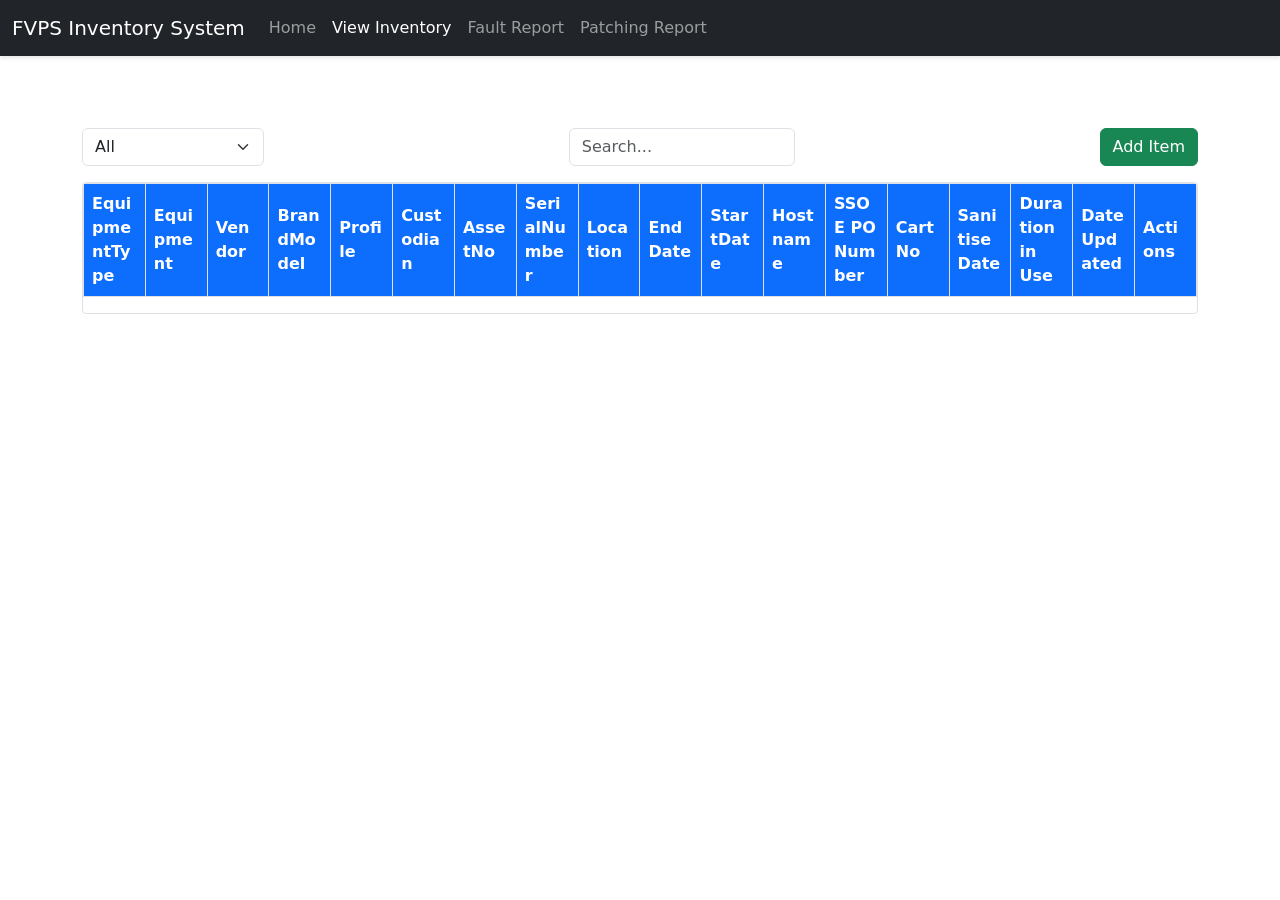
==== view-inventory/index.html @ fd423e19 "Update index.html" ====
<!DOCTYPE html>
<html lang="en" data-category="Inventory">
<head>
  <meta charset="UTF-8" />
  <meta name="viewport" content="width=device-width, initial-scale=1" />
  <title>FVPS Inventory System - View Inventory</title>
  <link href="../styles.css" rel="stylesheet" />
  <link href="https://cdn.jsdelivr.net/npm/bootstrap@5.3.0/dist/css/bootstrap.min.css" rel="stylesheet" />
</head>
<body>
  <!-- Navbar -->
  <nav class="navbar navbar-expand-lg navbar-dark bg-dark fixed-top">
    <div class="container-fluid">
      <a class="navbar-brand" href="../index.html">FVPS Inventory System</a>
      <button
        class="navbar-toggler"
        type="button"
        data-bs-toggle="collapse"
        data-bs-target="#nav"
        aria-controls="nav"
        aria-expanded="false"
        aria-label="Toggle navigation"
      >
        <span class="navbar-toggler-icon"></span>
      </button>
      <div class="collapse navbar-collapse" id="nav">
        <ul class="navbar-nav me-auto mb-2 mb-lg-0">
          <li class="nav-item"><a class="nav-link" href="../index.html">Home</a></li>
          <li class="nav-item"><a class="nav-link active" href="index.html">View Inventory</a></li>
          <li class="nav-item"><a class="nav-link" href="../fault-report.html">Fault Report</a></li>
          <li class="nav-item"><a class="nav-link" href="../patching/patching-report.html">Patching Report</a></li>
        </ul>
      </div>
    </div>
  </nav>

  <!-- Main content -->
  <main class="container mt-5 pt-4">
    <div class="d-flex justify-content-between align-items-center mb-3 flex-wrap gap-2">
      <select id="filter-equipmenttype" class="form-select w-auto">
        <option value="all" selected>All</option>
        <option>SSOE</option>
        <option>Projector</option>
        <option>TV</option>
        <option>Visualiser</option>
        <option>Projector Screen</option>
      </select>

      <input type="text" id="search-inventory" class="form-control w-auto" placeholder="Search..." />

      <button id="add-item-btn" class="btn btn-success">Add Item</button>
    </div>

    <div class="table-responsive">
      <table id="inventory-table" class="table table-bordered table-striped inventory-table">
        <thead>
          <tr>
            <th>EquipmentType</th>
            <th>Equipment</th>
            <th>Vendor</th>
            <th>BrandModel</th>
            <th>Profile</th>
            <th>Custodian</th>
            <th>AssetNo</th>
            <th>SerialNumber</th>
            <th>Location</th>
            <th>EndDate</th>
            <th>StartDate</th>
            <th>Hostname</th>
            <th>SSOE PO Number</th>
            <th>Cart No</th>
            <th>SanitiseDate</th>
            <th>Duration in Use</th>
            <th>Date Updated</th>
            <th>Actions</th>
          </tr>
        </thead>
        <tbody></tbody>
      </table>
    </div>
  </main>

  <!-- Add Item Modal -->
  <div class="modal fade" id="addItemModal" tabindex="-1" aria-labelledby="addItemModalLabel" aria-hidden="true">
    <div class="modal-dialog modal-lg">
      <div class="modal-content">
        <form id="add-item-form" novalidate>
          <div class="modal-header bg-primary text-white">
            <h5 class="modal-title" id="addItemModalLabel">Add Inventory Item</h5>
            <button type="button" class="btn-close btn-close-white" data-bs-dismiss="modal" aria-label="Close"></button>
          </div>
          <div class="modal-body">
            <div class="row g-3">
              <div class="col-md-6">
                <label for="newEquipmentType" class="form-label">Equipment Type</label>
                <select id="newEquipmentType" name="EquipmentType" class="form-select" required>
                  <option value="">Select Equipment Type</option>
                  <option>SSOE</option>
                  <option>Projector</option>
                  <option>TV</option>
                  <option>Visualiser</option>
                  <option>Projector Screen</option>
                </select>
              </div>
              <div class="col-md-6">
                <label for="newEquipment" class="form-label">Equipment</label>
                <select id="newEquipment" name="Equipment" class="form-select" required>
                  <option value="">Select Equipment</option>
                  <option>Desktop</option>
                  <option>Laptop</option>
                  <option>iPad</option>
                  <option>Mobile Cart</option>
                </select>
              </div>
              <div class="col-md-6"><label for="newVendor" class="form-label">Vendor</label><input type="text" id="newVendor" name="Vendor" class="form-control" /></div>
              <div class="col-md-6"><label for="newBrandModel" class="form-label">BrandModel</label><input type="text" id="newBrandModel" name="BrandModel" class="form-control" /></div>
              <div class="col-md-6"><label for="newProfile" class="form-label">Profile</label><input type="text" id="newProfile" name="Profile" class="form-control" /></div>
              <div class="col-md-6"><label for="newCustodian" class="form-label">Custodian</label><input type="text" id="newCustodian" name="Custodian" class="form-control" /></div>
              <div class="col-md-6"><label for="newAssetNo" class="form-label">AssetNo</label><input type="text" id="newAssetNo" name="AssetNo" class="form-control" required /></div>
              <div class="col-md-6"><label for="newSerialNumber" class="form-label">SerialNumber</label><input type="text" id="newSerialNumber" name="SerialNumber" class="form-control" /></div>
              <div class="col-md-6"><label for="newLocation" class="form-label">Location</label><input type="text" id="newLocation" name="Location" class="form-control" /></div>
              <div class="col-md-6"><label for="newEndDate" class="form-label">EndDate</label><input type="date" id="newEndDate" name="EndDate" class="form-control" /></div>
              <div class="col-md-6"><label for="newStartDate" class="form-label">StartDate</label><input type="date" id="newStartDate" name="StartDate" class="form-control" /></div>
              <div class="col-md-6"><label for="newHostname" class="form-label">Hostname</label><input type="text" id="newHostname" name="Hostname" class="form-control" /></div>
              <div class="col-md-6"><label for="newSSOEPO" class="form-label">SSOE PO Number</label><input type="text" id="newSSOEPO" name="SSOE PO Number" class="form-control" /></div>
              <div class="col-md-6"><label for="newCartNo" class="form-label">Cart No</label><input type="text" id="newCartNo" name="Cart No" class="form-control" /></div>
              <div class="col-md-6"><label for="newSanitiseDate" class="form-label">SanitiseDate</label><input type="date" id="newSanitiseDate" name="SanitiseDate" class="form-control" /></div>
            </div>
          </div>
          <div class="modal-footer">
            <button type="submit" class="btn btn-primary">Add Item</button>
            <button type="button" class="btn btn-secondary" data-bs-dismiss="modal">Cancel</button>
          </div>
        </form>
      </div>
    </div>
  </div>

  <script src="https://cdn.jsdelivr.net/npm/bootstrap@5.3.0/dist/js/bootstrap.bundle.min.js"></script>
  <script src="inventory.js"></script>
</body>
</html>
---- styles.css ----
/* General Body & Font */
body {
  font-family: -apple-system, BlinkMacSystemFont, "Segoe UI", Roboto, "Helvetica Neue", Arial, sans-serif;
  background-color: #f8f9fa;
  color: #212529;
  padding-top: 56px; /* space for fixed navbar */
  margin: 0;
}

/* Navbar */
.navbar {
  box-shadow: 0 2px 4px rgba(0,0,0,0.1);
}

/* Container */
.container {
  max-width: 1200px;
  margin: 0 auto;
  padding-left: 15px;
  padding-right: 15px;
}

/* Filter/Search/Add container */
.d-flex.justify-content-between.align-items-center {
  flex-wrap: wrap;
  gap: 1rem;
}

/* Table styles */
.inventory-table {
  width: 100%;
  border-collapse: collapse;
  table-layout: fixed;
}

.inventory-table th, .inventory-table td {
  padding: 0.5rem 0.75rem;
  text-align: left;
  vertical-align: middle;
  border: 1px solid #dee2e6;
  word-wrap: break-word;
}

.inventory-table thead th {
  background-color: #0d6efd; /* Bootstrap primary blue */
  color: white;
  position: sticky;
  top: 0;
  z-index: 2;
}

.inventory-table tbody tr:nth-child(even) {
  background-color: #f9f9f9;
}

.inventory-table tbody tr:hover {
  background-color: #e9ecef;
}

/* Inputs & selects inside table */
.inventory-table input.form-control-sm,
.inventory-table select.form-select-sm {
  font-size: 0.8rem;
  padding: 0.2rem 0.4rem;
  height: 30px;
  margin: 0;
  border-radius: 0.25rem;
}

/* Buttons */
.btn-sm {
  font-size: 0.75rem;
  padding: 0.25rem 0.5rem;
}

.btn-primary {
  background-color: #0d6efd;
  border-color: #0d6efd;
}

.btn-primary:hover, .btn-primary:focus {
  background-color: #0b5ed7;
  border-color: #0a58ca;
}

.btn-danger {
  background-color: #dc3545;
  border-color: #dc3545;
}

.btn-danger:hover, .btn-danger:focus {
  background-color: #bb2d3b;
  border-color: #b02a37;
}

/* Responsive table container */
.table-responsive {
  max-height: 70vh;
  overflow-y: auto;
  border: 1px solid #dee2e6;
  border-radius: 0.25rem;
  background: white;
}

/* Responsive adjustments */
@media (max-width: 768px) {
  .d-flex.justify-content-between.align-items-center {
    flex-direction: column;
    align-items: stretch;
  }

  #search-inventory {
    width: 100% !important;
  }

  #filter-equipmenttype {
    width: 100% !important;
  }
}
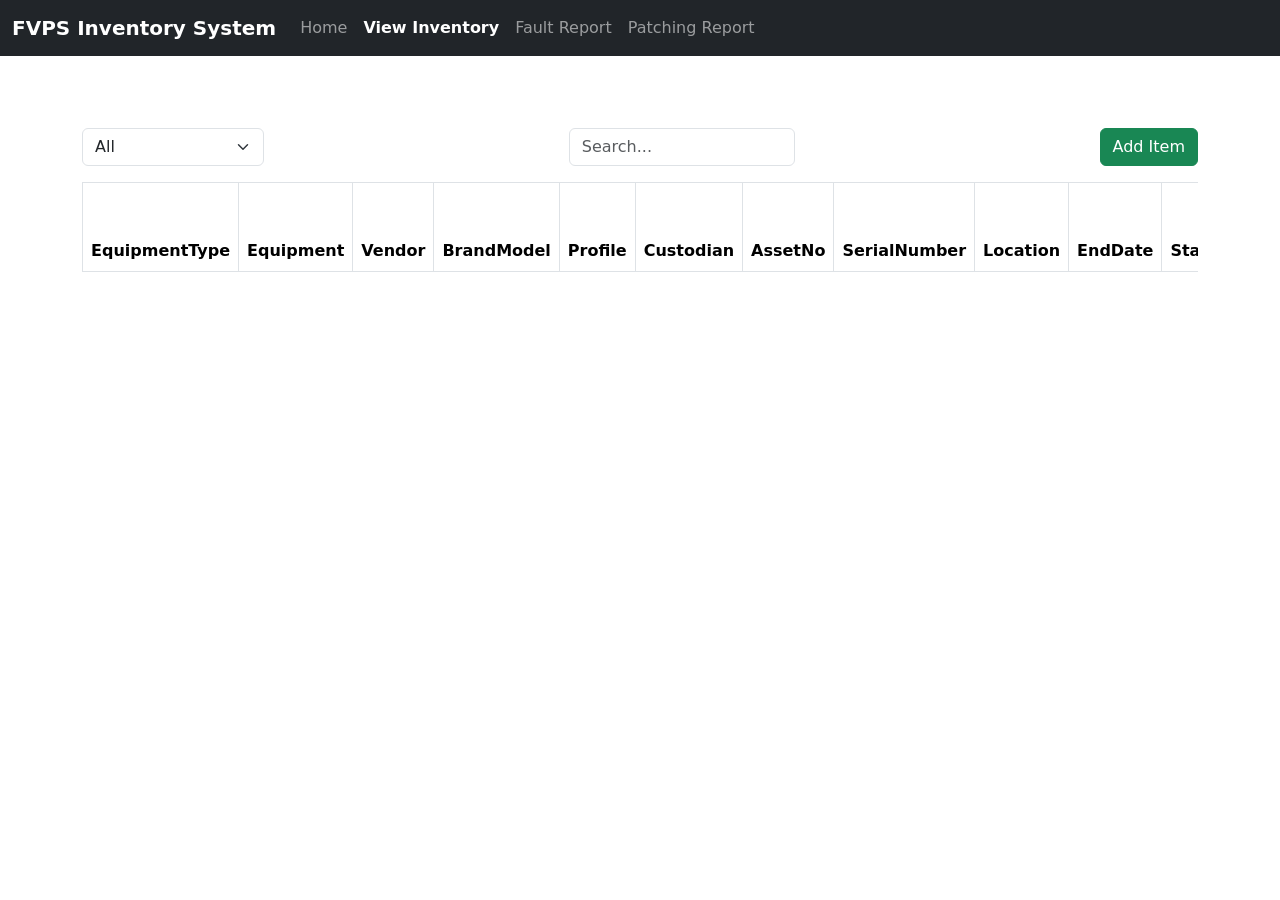
==== commit 274a87ca: "Update index.html" ====
--- a/view-inventory/index.html
+++ b/view-inventory/index.html
@@ -5,7 +5,10 @@
   <meta name="viewport" content="width=device-width, initial-scale=1" />
   <title>FVPS Inventory System - View Inventory</title>
   <link href="../styles.css" rel="stylesheet" />
-  <link href="https://cdn.jsdelivr.net/npm/bootstrap@5.3.0/dist/css/bootstrap.min.css" rel="stylesheet" />
+  <link
+    href="https://cdn.jsdelivr.net/npm/bootstrap@5.3.0/dist/css/bootstrap.min.css"
+    rel="stylesheet"
+  />
 </head>
 <body>
   <!-- Navbar -->
@@ -25,16 +28,23 @@
       </button>
       <div class="collapse navbar-collapse" id="nav">
         <ul class="navbar-nav me-auto mb-2 mb-lg-0">
-          <li class="nav-item"><a class="nav-link" href="../index.html">Home</a></li>
-          <li class="nav-item"><a class="nav-link active" href="index.html">View Inventory</a></li>
-          <li class="nav-item"><a class="nav-link" href="../fault-report.html">Fault Report</a></li>
-          <li class="nav-item"><a class="nav-link" href="../patching/patching-report.html">Patching Report</a></li>
+          <li class="nav-item">
+            <a class="nav-link" href="../index.html">Home</a>
+          </li>
+          <li class="nav-item">
+            <a class="nav-link active" href="index.html">View Inventory</a>
+          </li>
+          <li class="nav-item">
+            <a class="nav-link" href="../fault-report.html">Fault Report</a>
+          </li>
+          <li class="nav-item">
+            <a class="nav-link" href="../patching/patching-report.html">Patching Report</a>
+          </li>
         </ul>
       </div>
     </div>
   </nav>
 
-  <!-- Main content -->
   <main class="container mt-5 pt-4">
     <div class="d-flex justify-content-between align-items-center mb-3 flex-wrap gap-2">
       <select id="filter-equipmenttype" class="form-select w-auto">
@@ -46,13 +56,23 @@
         <option>Projector Screen</option>
       </select>
 
-      <input type="text" id="search-inventory" class="form-control w-auto" placeholder="Search..." />
-
-      <button id="add-item-btn" class="btn btn-success">Add Item</button>
+      <input
+        type="text"
+        id="search-inventory"
+        class="form-control w-auto"
+        placeholder="Search..."
+      />
+
+      <button id="add-item-btn" class="btn btn-success" data-bs-toggle="modal" data-bs-target="#addItemModal">
+        Add Item
+      </button>
     </div>
 
     <div class="table-responsive">
-      <table id="inventory-table" class="table table-bordered table-striped inventory-table">
+      <table
+        id="inventory-table"
+        class="table table-bordered table-striped inventory-table"
+      >
         <thead>
           <tr>
             <th>EquipmentType</th>
@@ -81,19 +101,30 @@
   </main>
 
   <!-- Add Item Modal -->
-  <div class="modal fade" id="addItemModal" tabindex="-1" aria-labelledby="addItemModalLabel" aria-hidden="true">
-    <div class="modal-dialog modal-lg">
+  <div
+    class="modal fade"
+    id="addItemModal"
+    tabindex="-1"
+    aria-labelledby="addItemModalLabel"
+    aria-hidden="true"
+  >
+    <div class="modal-dialog modal-lg modal-dialog-centered modal-dialog-scrollable">
       <div class="modal-content">
-        <form id="add-item-form" novalidate>
+        <form id="add-item-form">
           <div class="modal-header bg-primary text-white">
             <h5 class="modal-title" id="addItemModalLabel">Add Inventory Item</h5>
-            <button type="button" class="btn-close btn-close-white" data-bs-dismiss="modal" aria-label="Close"></button>
+            <button
+              type="button"
+              class="btn-close btn-close-white"
+              data-bs-dismiss="modal"
+              aria-label="Close"
+            ></button>
           </div>
           <div class="modal-body">
             <div class="row g-3">
               <div class="col-md-6">
-                <label for="newEquipmentType" class="form-label">Equipment Type</label>
-                <select id="newEquipmentType" name="EquipmentType" class="form-select" required>
+                <label for="add-EquipmentType" class="form-label">Equipment Type *</label>
+                <select id="add-EquipmentType" name="EquipmentType" class="form-select" required>
                   <option value="">Select Equipment Type</option>
                   <option>SSOE</option>
                   <option>Projector</option>
@@ -103,8 +134,8 @@
                 </select>
               </div>
               <div class="col-md-6">
-                <label for="newEquipment" class="form-label">Equipment</label>
-                <select id="newEquipment" name="Equipment" class="form-select" required>
+                <label for="add-Equipment" class="form-label">Equipment *</label>
+                <select id="add-Equipment" name="Equipment" class="form-select" required>
                   <option value="">Select Equipment</option>
                   <option>Desktop</option>
                   <option>Laptop</option>
@@ -112,24 +143,71 @@
                   <option>Mobile Cart</option>
                 </select>
               </div>
-              <div class="col-md-6"><label for="newVendor" class="form-label">Vendor</label><input type="text" id="newVendor" name="Vendor" class="form-control" /></div>
-              <div class="col-md-6"><label for="newBrandModel" class="form-label">BrandModel</label><input type="text" id="newBrandModel" name="BrandModel" class="form-control" /></div>
-              <div class="col-md-6"><label for="newProfile" class="form-label">Profile</label><input type="text" id="newProfile" name="Profile" class="form-control" /></div>
-              <div class="col-md-6"><label for="newCustodian" class="form-label">Custodian</label><input type="text" id="newCustodian" name="Custodian" class="form-control" /></div>
-              <div class="col-md-6"><label for="newAssetNo" class="form-label">AssetNo</label><input type="text" id="newAssetNo" name="AssetNo" class="form-control" required /></div>
-              <div class="col-md-6"><label for="newSerialNumber" class="form-label">SerialNumber</label><input type="text" id="newSerialNumber" name="SerialNumber" class="form-control" /></div>
-              <div class="col-md-6"><label for="newLocation" class="form-label">Location</label><input type="text" id="newLocation" name="Location" class="form-control" /></div>
-              <div class="col-md-6"><label for="newEndDate" class="form-label">EndDate</label><input type="date" id="newEndDate" name="EndDate" class="form-control" /></div>
-              <div class="col-md-6"><label for="newStartDate" class="form-label">StartDate</label><input type="date" id="newStartDate" name="StartDate" class="form-control" /></div>
-              <div class="col-md-6"><label for="newHostname" class="form-label">Hostname</label><input type="text" id="newHostname" name="Hostname" class="form-control" /></div>
-              <div class="col-md-6"><label for="newSSOEPO" class="form-label">SSOE PO Number</label><input type="text" id="newSSOEPO" name="SSOE PO Number" class="form-control" /></div>
-              <div class="col-md-6"><label for="newCartNo" class="form-label">Cart No</label><input type="text" id="newCartNo" name="Cart No" class="form-control" /></div>
-              <div class="col-md-6"><label for="newSanitiseDate" class="form-label">SanitiseDate</label><input type="date" id="newSanitiseDate" name="SanitiseDate" class="form-control" /></div>
+              <div class="col-md-6">
+                <label for="add-Vendor" class="form-label">Vendor</label>
+                <input type="text" id="add-Vendor" name="Vendor" class="form-control" />
+              </div>
+              <div class="col-md-6">
+                <label for="add-BrandModel" class="form-label">BrandModel</label>
+                <input type="text" id="add-BrandModel" name="BrandModel" class="form-control" />
+              </div>
+              <div class="col-md-6">
+                <label for="add-Profile" class="form-label">Profile</label>
+                <input type="text" id="add-Profile" name="Profile" class="form-control" />
+              </div>
+              <div class="col-md-6">
+                <label for="add-Custodian" class="form-label">Custodian</label>
+                <input type="text" id="add-Custodian" name="Custodian" class="form-control" />
+              </div>
+              <div class="col-md-6">
+                <label for="add-AssetNo" class="form-label">AssetNo *</label>
+                <input type="text" id="add-AssetNo" name="AssetNo" class="form-control" required />
+              </div>
+              <div class="col-md-6">
+                <label for="add-SerialNumber" class="form-label">SerialNumber</label>
+                <input type="text" id="add-SerialNumber" name="SerialNumber" class="form-control" />
+              </div>
+              <div class="col-md-6">
+                <label for="add-Location" class="form-label">Location</label>
+                <input type="text" id="add-Location" name="Location" class="form-control" />
+              </div>
+              <div class="col-md-6">
+                <label for="add-EndDate" class="form-label">EndDate</label>
+                <input type="date" id="add-EndDate" name="EndDate" class="form-control" />
+              </div>
+              <div class="col-md-6">
+                <label for="add-StartDate" class="form-label">StartDate</label>
+                <input type="date" id="add-StartDate" name="StartDate" class="form-control" />
+              </div>
+              <div class="col-md-6">
+                <label for="add-Hostname" class="form-label">Hostname</label>
+                <input type="text" id="add-Hostname" name="Hostname" class="form-control" />
+              </div>
+              <div class="col-md-6">
+                <label for="add-SSOE-PO-Number" class="form-label">SSOE PO Number</label>
+                <input type="text" id="add-SSOE-PO-Number" name="SSOE PO Number" class="form-control" />
+              </div>
+              <div class="col-md-6">
+                <label for="add-CartNo" class="form-label">Cart No</label>
+                <input type="text" id="add-CartNo" name="Cart No" class="form-control" />
+              </div>
+              <div class="col-md-6">
+                <label for="add-SanitiseDate" class="form-label">SanitiseDate</label>
+                <input type="date" id="add-SanitiseDate" name="SanitiseDate" class="form-control" />
+              </div>
+              <div class="col-md-6">
+                <label for="add-DurationInUse" class="form-label">Duration in Use</label>
+                <input type="text" id="add-DurationInUse" name="Duration in Use" class="form-control" readonly />
+              </div>
             </div>
           </div>
           <div class="modal-footer">
-            <button type="submit" class="btn btn-primary">Add Item</button>
-            <button type="button" class="btn btn-secondary" data-bs-dismiss="modal">Cancel</button>
+            <button type="button" class="btn btn-secondary" data-bs-dismiss="modal">
+              Cancel
+            </button>
+            <button type="submit" class="btn btn-primary">
+              Add Item
+            </button>
           </div>
         </form>
       </div>
--- a/styles.css
+++ b/styles.css
@@ -1,86 +1,61 @@
-/* General Body & Font */
+/* General body and fonts */
 body {
   font-family: -apple-system, BlinkMacSystemFont, "Segoe UI", Roboto, "Helvetica Neue", Arial, sans-serif;
   background-color: #f8f9fa;
   color: #212529;
-  padding-top: 56px; /* space for fixed navbar */
-  margin: 0;
+  padding-top: 56px; /* To offset fixed navbar */
 }
 
 /* Navbar */
-.navbar {
-  box-shadow: 0 2px 4px rgba(0,0,0,0.1);
+.navbar-brand {
+  font-weight: 600;
+  font-size: 1.25rem;
 }
 
-/* Container */
-.container {
-  max-width: 1200px;
-  margin: 0 auto;
-  padding-left: 15px;
-  padding-right: 15px;
+/* Active nav link highlight */
+.navbar-nav .nav-link.active {
+  color: #0d6efd; /* Bootstrap primary */
+  font-weight: 600;
 }
 
-/* Filter/Search/Add container */
-.d-flex.justify-content-between.align-items-center {
-  flex-wrap: wrap;
-  gap: 1rem;
-}
-
-/* Table styles */
-.inventory-table {
-  width: 100%;
-  border-collapse: collapse;
-  table-layout: fixed;
-}
-
-.inventory-table th, .inventory-table td {
-  padding: 0.5rem 0.75rem;
-  text-align: left;
-  vertical-align: middle;
-  border: 1px solid #dee2e6;
-  word-wrap: break-word;
-}
-
-.inventory-table thead th {
-  background-color: #0d6efd; /* Bootstrap primary blue */
+/* Table styling */
+.inventory-table thead tr {
+  background-color: #0d6efd; /* Bootstrap primary */
   color: white;
-  position: sticky;
-  top: 0;
-  z-index: 2;
-}
-
-.inventory-table tbody tr:nth-child(even) {
-  background-color: #f9f9f9;
+  user-select: none;
 }
 
 .inventory-table tbody tr:hover {
-  background-color: #e9ecef;
+  background-color: #e9f5ff;
 }
 
-/* Inputs & selects inside table */
+/* Table cell input and selects */
 .inventory-table input.form-control-sm,
 .inventory-table select.form-select-sm {
-  font-size: 0.8rem;
-  padding: 0.2rem 0.4rem;
-  height: 30px;
-  margin: 0;
+  padding: 0.2rem 0.3rem;
+  font-size: 0.85rem;
   border-radius: 0.25rem;
+  border: 1px solid #ced4da;
+}
+
+.inventory-table input.form-control-sm:focus,
+.inventory-table select.form-select-sm:focus {
+  border-color: #0d6efd;
+  box-shadow: 0 0 0 0.25rem rgb(13 110 253 / 0.25);
+  outline: none;
 }
 
 /* Buttons */
-.btn-sm {
-  font-size: 0.75rem;
-  padding: 0.25rem 0.5rem;
-}
-
 .btn-primary {
   background-color: #0d6efd;
   border-color: #0d6efd;
 }
 
-.btn-primary:hover, .btn-primary:focus {
+.btn-primary:hover,
+.btn-primary:focus {
   background-color: #0b5ed7;
   border-color: #0a58ca;
+  box-shadow: none;
 }
 
 .btn-danger {
@@ -88,32 +63,72 @@
   border-color: #dc3545;
 }
 
-.btn-danger:hover, .btn-danger:focus {
+.btn-danger:hover,
+.btn-danger:focus {
   background-color: #bb2d3b;
   border-color: #b02a37;
-}
-
-/* Responsive table container */
-.table-responsive {
-  max-height: 70vh;
-  overflow-y: auto;
-  border: 1px solid #dee2e6;
-  border-radius: 0.25rem;
-  background: white;
+  box-shadow: none;
 }
 
 /* Responsive adjustments */
-@media (max-width: 768px) {
-  .d-flex.justify-content-between.align-items-center {
-    flex-direction: column;
-    align-items: stretch;
+@media (max-width: 575.98px) {
+  .inventory-table thead {
+    display: none;
   }
 
-  #search-inventory {
-    width: 100% !important;
+  .inventory-table tbody td {
+    display: block;
+    width: 100%;
+    box-sizing: border-box;
   }
 
-  #filter-equipmenttype {
-    width: 100% !important;
+  .inventory-table tbody tr {
+    margin-bottom: 1rem;
+    display: block;
+    border: 1px solid #dee2e6;
+    border-radius: 0.25rem;
+    padding: 0.75rem;
+    background-color: #fff;
+  }
+
+  .inventory-table tbody td::before {
+    content: attr(data-label);
+    font-weight: 600;
+    display: block;
+    margin-bottom: 0.25rem;
+  }
+
+  .inventory-table tbody td:last-child {
+    border-bottom: 0;
   }
 }
+
+/* Modal tweaks */
+.modal-header.bg-primary {
+  background-color: #0d6efd !important;
+  color: white;
+}
+
+.modal-footer button {
+  min-width: 100px;
+}
+
+/* Input date fields */
+input[type="date"] {
+  padding: 0.25rem 0.5rem;
+}
+
+/* Fix for small modal inputs */
+.modal-lg .form-control,
+.modal-lg .form-select {
+  font-size: 0.9rem;
+}
+
+/* Utility margin tweaks */
+.mt-5 {
+  margin-top: 3rem !important;
+}
+
+.pt-4 {
+  padding-top: 1.5rem !important;
+}
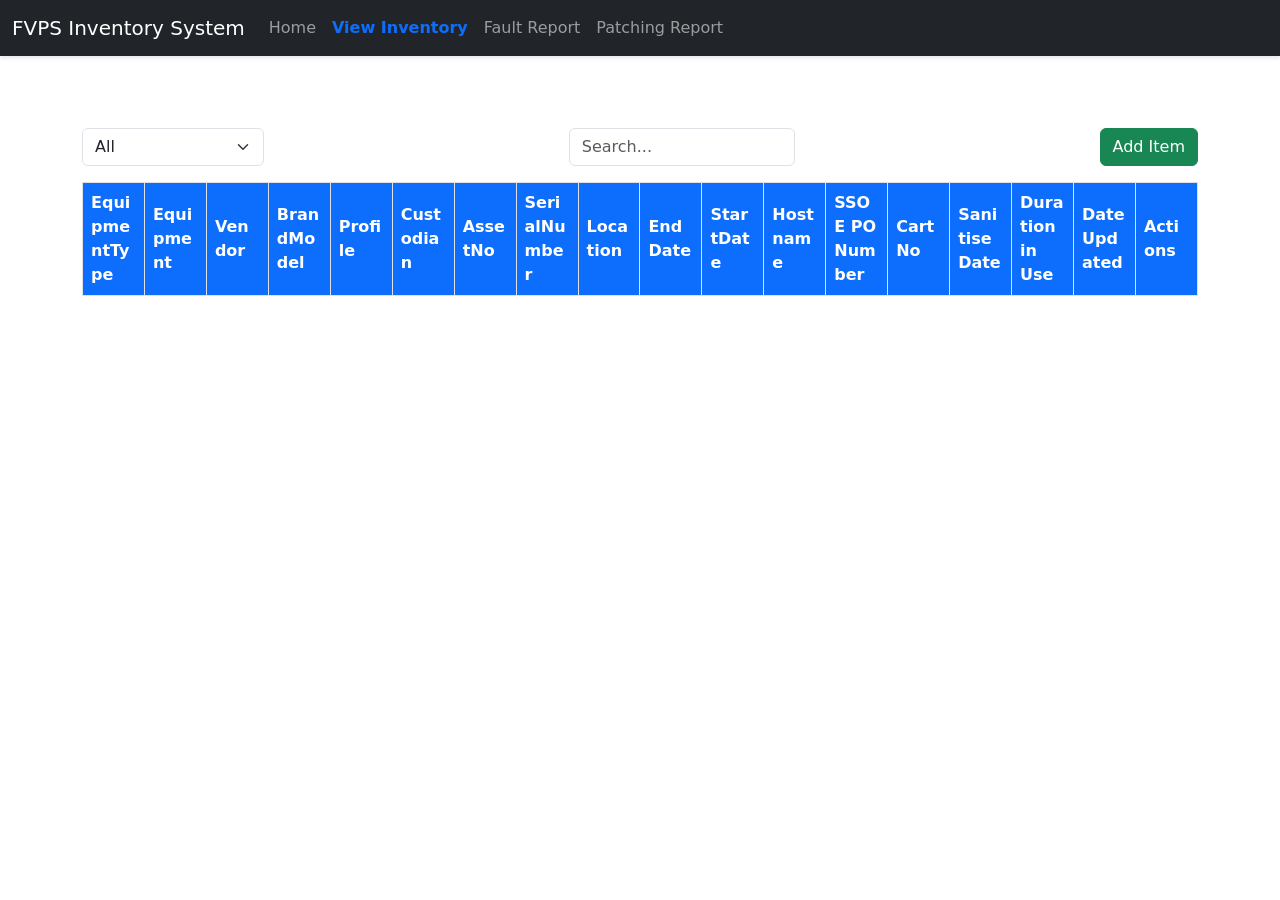
==== commit 75050856: "Update index.html" ====
--- a/view-inventory/index.html
+++ b/view-inventory/index.html
@@ -5,46 +5,30 @@
   <meta name="viewport" content="width=device-width, initial-scale=1" />
   <title>FVPS Inventory System - View Inventory</title>
   <link href="../styles.css" rel="stylesheet" />
-  <link
-    href="https://cdn.jsdelivr.net/npm/bootstrap@5.3.0/dist/css/bootstrap.min.css"
-    rel="stylesheet"
-  />
+  <link href="https://cdn.jsdelivr.net/npm/bootstrap@5.3.0/dist/css/bootstrap.min.css" rel="stylesheet" />
 </head>
 <body>
   <!-- Navbar -->
   <nav class="navbar navbar-expand-lg navbar-dark bg-dark fixed-top">
     <div class="container-fluid">
       <a class="navbar-brand" href="../index.html">FVPS Inventory System</a>
-      <button
-        class="navbar-toggler"
-        type="button"
-        data-bs-toggle="collapse"
-        data-bs-target="#nav"
-        aria-controls="nav"
-        aria-expanded="false"
-        aria-label="Toggle navigation"
-      >
+      <button class="navbar-toggler" type="button" data-bs-toggle="collapse"
+              data-bs-target="#nav" aria-controls="nav" aria-expanded="false"
+              aria-label="Toggle navigation">
         <span class="navbar-toggler-icon"></span>
       </button>
       <div class="collapse navbar-collapse" id="nav">
         <ul class="navbar-nav me-auto mb-2 mb-lg-0">
-          <li class="nav-item">
-            <a class="nav-link" href="../index.html">Home</a>
-          </li>
-          <li class="nav-item">
-            <a class="nav-link active" href="index.html">View Inventory</a>
-          </li>
-          <li class="nav-item">
-            <a class="nav-link" href="../fault-report.html">Fault Report</a>
-          </li>
-          <li class="nav-item">
-            <a class="nav-link" href="../patching/patching-report.html">Patching Report</a>
-          </li>
+          <li class="nav-item"><a class="nav-link" href="../index.html">Home</a></li>
+          <li class="nav-item"><a class="nav-link active" href="index.html">View Inventory</a></li>
+          <li class="nav-item"><a class="nav-link" href="../fault-report.html">Fault Report</a></li>
+          <li class="nav-item"><a class="nav-link" href="../patching/patching-report.html">Patching Report</a></li>
         </ul>
       </div>
     </div>
   </nav>
 
+  <!-- Main Content -->
   <main class="container mt-5 pt-4">
     <div class="d-flex justify-content-between align-items-center mb-3 flex-wrap gap-2">
       <select id="filter-equipmenttype" class="form-select w-auto">
@@ -56,23 +40,15 @@
         <option>Projector Screen</option>
       </select>
 
-      <input
-        type="text"
-        id="search-inventory"
-        class="form-control w-auto"
-        placeholder="Search..."
-      />
+      <input type="text" id="search-inventory" class="form-control w-auto" placeholder="Search..." />
 
-      <button id="add-item-btn" class="btn btn-success" data-bs-toggle="modal" data-bs-target="#addItemModal">
+      <button id="add-item-btn" class="btn btn-success" data-bs-toggle="modal" data-bs-target="#inventoryModal">
         Add Item
       </button>
     </div>
 
     <div class="table-responsive">
-      <table
-        id="inventory-table"
-        class="table table-bordered table-striped inventory-table"
-      >
+      <table id="inventory-table" class="table table-bordered table-striped inventory-table">
         <thead>
           <tr>
             <th>EquipmentType</th>
@@ -101,30 +77,20 @@
   </main>
 
   <!-- Add Item Modal -->
-  <div
-    class="modal fade"
-    id="addItemModal"
-    tabindex="-1"
-    aria-labelledby="addItemModalLabel"
-    aria-hidden="true"
-  >
+  <div class="modal fade" id="inventoryModal" tabindex="-1" aria-labelledby="inventoryModalLabel" aria-hidden="true">
     <div class="modal-dialog modal-lg modal-dialog-centered modal-dialog-scrollable">
       <div class="modal-content">
-        <form id="add-item-form">
+        <form id="inventory-form" novalidate>
           <div class="modal-header bg-primary text-white">
-            <h5 class="modal-title" id="addItemModalLabel">Add Inventory Item</h5>
-            <button
-              type="button"
-              class="btn-close btn-close-white"
-              data-bs-dismiss="modal"
-              aria-label="Close"
-            ></button>
+            <h5 class="modal-title" id="inventoryModalLabel">Add Inventory Item</h5>
+            <button type="button" class="btn-close btn-close-white" data-bs-dismiss="modal" aria-label="Close"></button>
           </div>
           <div class="modal-body">
             <div class="row g-3">
+              <!-- EquipmentType -->
               <div class="col-md-6">
-                <label for="add-EquipmentType" class="form-label">Equipment Type *</label>
-                <select id="add-EquipmentType" name="EquipmentType" class="form-select" required>
+                <label for="equipmentType" class="form-label">Equipment Type *</label>
+                <select id="equipmentType" name="EquipmentType" class="form-select" required>
                   <option value="">Select Equipment Type</option>
                   <option>SSOE</option>
                   <option>Projector</option>
@@ -133,9 +99,10 @@
                   <option>Projector Screen</option>
                 </select>
               </div>
+              <!-- Equipment (optional) -->
               <div class="col-md-6">
-                <label for="add-Equipment" class="form-label">Equipment *</label>
-                <select id="add-Equipment" name="Equipment" class="form-select" required>
+                <label for="equipment" class="form-label">Equipment</label>
+                <select id="equipment" name="Equipment" class="form-select">
                   <option value="">Select Equipment</option>
                   <option>Desktop</option>
                   <option>Laptop</option>
@@ -143,71 +110,81 @@
                   <option>Mobile Cart</option>
                 </select>
               </div>
+              <!-- Vendor -->
               <div class="col-md-6">
-                <label for="add-Vendor" class="form-label">Vendor</label>
-                <input type="text" id="add-Vendor" name="Vendor" class="form-control" />
+                <label for="vendor" class="form-label">Vendor</label>
+                <input type="text" id="vendor" name="Vendor" class="form-control" />
               </div>
+              <!-- BrandModel -->
               <div class="col-md-6">
-                <label for="add-BrandModel" class="form-label">BrandModel</label>
-                <input type="text" id="add-BrandModel" name="BrandModel" class="form-control" />
+                <label for="brandModel" class="form-label">BrandModel</label>
+                <input type="text" id="brandModel" name="BrandModel" class="form-control" />
               </div>
+              <!-- Profile -->
               <div class="col-md-6">
-                <label for="add-Profile" class="form-label">Profile</label>
-                <input type="text" id="add-Profile" name="Profile" class="form-control" />
+                <label for="profile" class="form-label">Profile</label>
+                <input type="text" id="profile" name="Profile" class="form-control" />
               </div>
+              <!-- Custodian -->
               <div class="col-md-6">
-                <label for="add-Custodian" class="form-label">Custodian</label>
-                <input type="text" id="add-Custodian" name="Custodian" class="form-control" />
+                <label for="custodian" class="form-label">Custodian</label>
+                <input type="text" id="custodian" name="Custodian" class="form-control" />
               </div>
+              <!-- AssetNo -->
               <div class="col-md-6">
-                <label for="add-AssetNo" class="form-label">AssetNo *</label>
-                <input type="text" id="add-AssetNo" name="AssetNo" class="form-control" required />
+                <label for="assetNo" class="form-label">AssetNo *</label>
+                <input type="text" id="assetNo" name="AssetNo" class="form-control" required />
               </div>
+              <!-- SerialNumber -->
               <div class="col-md-6">
-                <label for="add-SerialNumber" class="form-label">SerialNumber</label>
-                <input type="text" id="add-SerialNumber" name="SerialNumber" class="form-control" />
+                <label for="serialNumber" class="form-label">SerialNumber</label>
+                <input type="text" id="serialNumber" name="SerialNumber" class="form-control" />
               </div>
+              <!-- Location -->
               <div class="col-md-6">
-                <label for="add-Location" class="form-label">Location</label>
-                <input type="text" id="add-Location" name="Location" class="form-control" />
+                <label for="location" class="form-label">Location</label>
+                <input type="text" id="location" name="Location" class="form-control" />
               </div>
+              <!-- EndDate -->
               <div class="col-md-6">
-                <label for="add-EndDate" class="form-label">EndDate</label>
-                <input type="date" id="add-EndDate" name="EndDate" class="form-control" />
+                <label for="endDate" class="form-label">EndDate</label>
+                <input type="date" id="endDate" name="EndDate" class="form-control" />
               </div>
+              <!-- StartDate -->
               <div class="col-md-6">
-                <label for="add-StartDate" class="form-label">StartDate</label>
-                <input type="date" id="add-StartDate" name="StartDate" class="form-control" />
+                <label for="startDate" class="form-label">StartDate</label>
+                <input type="date" id="startDate" name="StartDate" class="form-control" />
               </div>
+              <!-- Hostname -->
               <div class="col-md-6">
-                <label for="add-Hostname" class="form-label">Hostname</label>
-                <input type="text" id="add-Hostname" name="Hostname" class="form-control" />
+                <label for="hostname" class="form-label">Hostname</label>
+                <input type="text" id="hostname" name="Hostname" class="form-control" />
               </div>
+              <!-- SSOE PO Number -->
               <div class="col-md-6">
-                <label for="add-SSOE-PO-Number" class="form-label">SSOE PO Number</label>
-                <input type="text" id="add-SSOE-PO-Number" name="SSOE PO Number" class="form-control" />
+                <label for="ssoePoNumber" class="form-label">SSOE PO Number</label>
+                <input type="text" id="ssoePoNumber" name="SSOE PO Number" class="form-control" />
               </div>
+              <!-- Cart No -->
               <div class="col-md-6">
-                <label for="add-CartNo" class="form-label">Cart No</label>
-                <input type="text" id="add-CartNo" name="Cart No" class="form-control" />
+                <label for="cartNo" class="form-label">Cart No</label>
+                <input type="text" id="cartNo" name="Cart No" class="form-control" />
               </div>
+              <!-- SanitiseDate -->
               <div class="col-md-6">
-                <label for="add-SanitiseDate" class="form-label">SanitiseDate</label>
-                <input type="date" id="add-SanitiseDate" name="SanitiseDate" class="form-control" />
+                <label for="sanitiseDate" class="form-label">SanitiseDate</label>
+                <input type="date" id="sanitiseDate" name="SanitiseDate" class="form-control" />
               </div>
+              <!-- Duration in Use (readonly) -->
               <div class="col-md-6">
-                <label for="add-DurationInUse" class="form-label">Duration in Use</label>
-                <input type="text" id="add-DurationInUse" name="Duration in Use" class="form-control" readonly />
+                <label for="durationInUse" class="form-label">Duration in Use</label>
+                <input type="text" id="durationInUse" name="Duration in Use" class="form-control" readonly />
               </div>
             </div>
           </div>
           <div class="modal-footer">
-            <button type="button" class="btn btn-secondary" data-bs-dismiss="modal">
-              Cancel
-            </button>
-            <button type="submit" class="btn btn-primary">
-              Add Item
-            </button>
+            <button type="button" class="btn btn-secondary" data-bs-dismiss="modal">Cancel</button>
+            <button type="submit" class="btn btn-primary">Save Item</button>
           </div>
         </form>
       </div>
--- a/styles.css
+++ b/styles.css
@@ -1,134 +1,118 @@
-/* General body and fonts */
+/* General Body & Font */
 body {
-  font-family: -apple-system, BlinkMacSystemFont, "Segoe UI", Roboto, "Helvetica Neue", Arial, sans-serif;
+  font-family: -apple-system, BlinkMacSystemFont, "Segoe UI", Roboto,
+    "Helvetica Neue", Arial, sans-serif;
   background-color: #f8f9fa;
   color: #212529;
-  padding-top: 56px; /* To offset fixed navbar */
+  margin: 0;
+  padding-top: 56px; /* space for fixed navbar */
 }
 
 /* Navbar */
-.navbar-brand {
-  font-weight: 600;
-  font-size: 1.25rem;
+.navbar {
+  box-shadow: 0 2px 4px rgba(0, 0, 0, 0.1);
 }
 
-/* Active nav link highlight */
+/* Active nav link */
 .navbar-nav .nav-link.active {
-  color: #0d6efd; /* Bootstrap primary */
   font-weight: 600;
+  color: #0d6efd !important;
 }
 
-/* Table styling */
-.inventory-table thead tr {
-  background-color: #0d6efd; /* Bootstrap primary */
-  color: white;
-  user-select: none;
+/* Container */
+.container {
+  max-width: 1200px;
+  margin: 0 auto;
+  padding: 1rem;
 }
 
-.inventory-table tbody tr:hover {
-  background-color: #e9f5ff;
+/* Filter/Search/Add row */
+.d-flex.justify-content-between.align-items-center.mb-3 {
+  flex-wrap: wrap;
+  gap: 0.5rem;
 }
 
-/* Table cell input and selects */
+.form-select.w-auto,
+.form-control.w-auto {
+  min-width: 150px;
+}
+
+/* Table */
+.inventory-table {
+  width: 100%;
+  border-collapse: collapse;
+  table-layout: fixed;
+}
+
+.inventory-table th,
+.inventory-table td {
+  padding: 0.5rem;
+  border: 1px solid #dee2e6;
+  vertical-align: middle;
+  word-wrap: break-word;
+}
+
+.inventory-table thead th {
+  background-color: #0d6efd;
+  color: #fff;
+  position: sticky;
+  top: 0;
+  z-index: 2;
+}
+
+/* Input and Select inside table */
 .inventory-table input.form-control-sm,
 .inventory-table select.form-select-sm {
-  padding: 0.2rem 0.3rem;
   font-size: 0.85rem;
-  border-radius: 0.25rem;
-  border: 1px solid #ced4da;
-}
-
-.inventory-table input.form-control-sm:focus,
-.inventory-table select.form-select-sm:focus {
-  border-color: #0d6efd;
-  box-shadow: 0 0 0 0.25rem rgb(13 110 253 / 0.25);
-  outline: none;
+  padding: 0.25rem 0.4rem;
+  height: auto;
 }
 
 /* Buttons */
-.btn-primary {
-  background-color: #0d6efd;
-  border-color: #0d6efd;
+.btn-sm {
+  padding: 0.25rem 0.5rem;
+  font-size: 0.8rem;
 }
 
-.btn-primary:hover,
-.btn-primary:focus {
-  background-color: #0b5ed7;
-  border-color: #0a58ca;
-  box-shadow: none;
-}
-
-.btn-danger {
-  background-color: #dc3545;
-  border-color: #dc3545;
-}
-
-.btn-danger:hover,
-.btn-danger:focus {
-  background-color: #bb2d3b;
-  border-color: #b02a37;
-  box-shadow: none;
-}
-
-/* Responsive adjustments */
-@media (max-width: 575.98px) {
-  .inventory-table thead {
-    display: none;
-  }
-
-  .inventory-table tbody td {
-    display: block;
-    width: 100%;
-    box-sizing: border-box;
-  }
-
-  .inventory-table tbody tr {
-    margin-bottom: 1rem;
-    display: block;
-    border: 1px solid #dee2e6;
-    border-radius: 0.25rem;
-    padding: 0.75rem;
-    background-color: #fff;
-  }
-
-  .inventory-table tbody td::before {
-    content: attr(data-label);
-    font-weight: 600;
-    display: block;
-    margin-bottom: 0.25rem;
-  }
-
-  .inventory-table tbody td:last-child {
-    border-bottom: 0;
-  }
+/* Table row hover */
+.inventory-table tbody tr:hover {
+  background-color: #e9f5ff;
 }
 
 /* Modal tweaks */
 .modal-header.bg-primary {
   background-color: #0d6efd !important;
-  color: white;
+  color: #fff;
 }
 
-.modal-footer button {
-  min-width: 100px;
+.modal-content {
+  border-radius: 0.375rem;
 }
 
-/* Input date fields */
-input[type="date"] {
-  padding: 0.25rem 0.5rem;
+.modal-body .form-label {
+  font-weight: 500;
 }
 
-/* Fix for small modal inputs */
-.modal-lg .form-control,
-.modal-lg .form-select {
-  font-size: 0.9rem;
+.modal-body .row.g-3 > div {
+  margin-bottom: 1rem;
 }
 
-/* Utility margin tweaks */
-.mt-5 {
-  margin-top: 3rem !important;
+/* Duration & DateUpdated read-only fields */
+input[readonly] {
+  background-color: #e9ecef;
+  opacity: 1;
 }
 
-.pt-4 {
-  padding-top: 1.5rem !important;
+/* Responsive */
+@media (max-width: 576px) {
+  .form-select.w-auto,
+  .form-control.w-auto {
+    width: 100% !important;
+  }
+
+  .inventory-table th,
+  .inventory-table td {
+    font-size: 0.75rem;
+    padding: 0.25rem;
+  }
 }
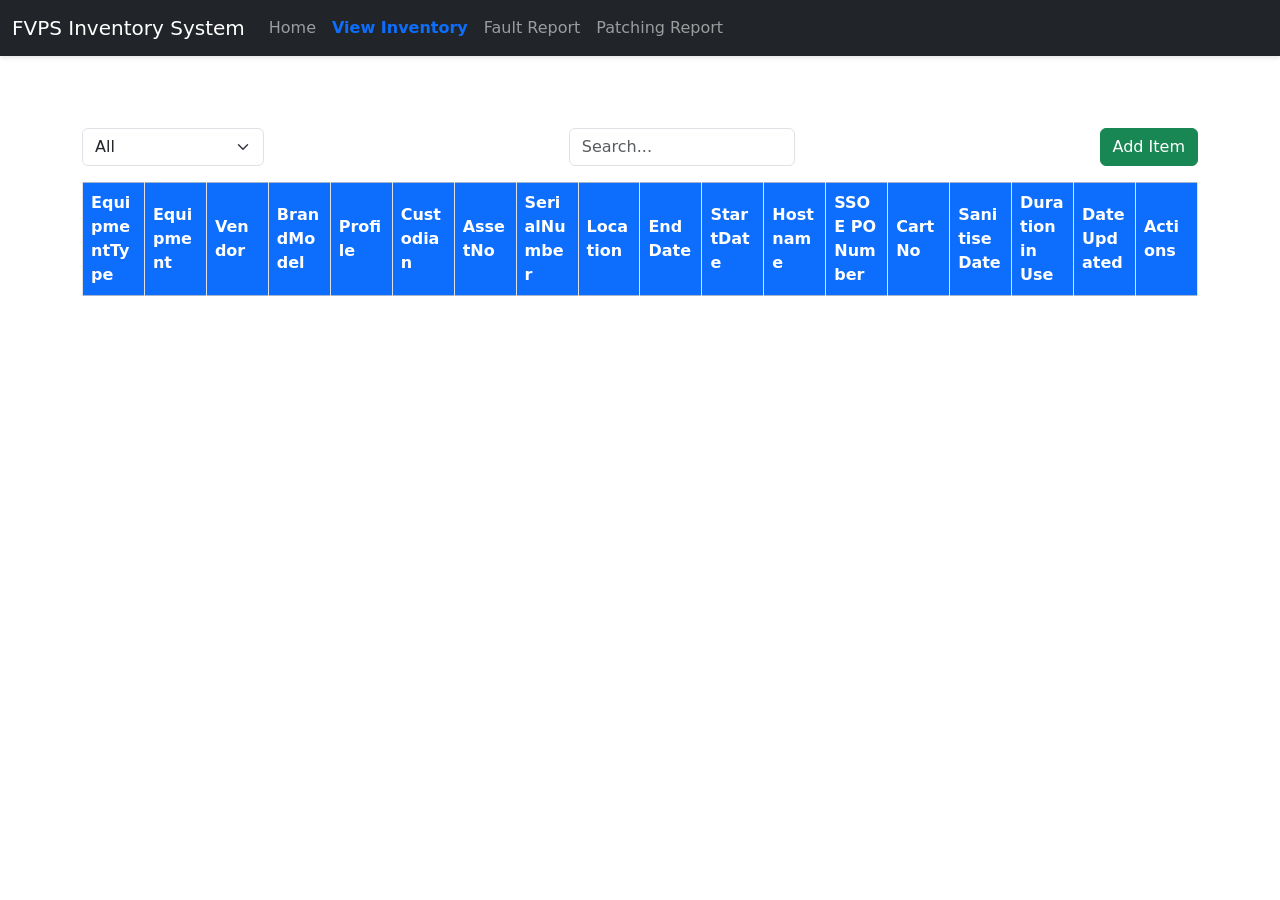
==== commit c4ac167d: "Update index.html" ====
--- a/view-inventory/index.html
+++ b/view-inventory/index.html
@@ -12,9 +12,7 @@
   <nav class="navbar navbar-expand-lg navbar-dark bg-dark fixed-top">
     <div class="container-fluid">
       <a class="navbar-brand" href="../index.html">FVPS Inventory System</a>
-      <button class="navbar-toggler" type="button" data-bs-toggle="collapse"
-              data-bs-target="#nav" aria-controls="nav" aria-expanded="false"
-              aria-label="Toggle navigation">
+      <button class="navbar-toggler" type="button" data-bs-toggle="collapse" data-bs-target="#nav">
         <span class="navbar-toggler-icon"></span>
       </button>
       <div class="collapse navbar-collapse" id="nav">
@@ -49,7 +47,7 @@
 
     <div class="table-responsive">
       <table id="inventory-table" class="table table-bordered table-striped inventory-table">
-        <thead>
+        <thead class="table-primary">
           <tr>
             <th>EquipmentType</th>
             <th>Equipment</th>
@@ -76,7 +74,7 @@
     </div>
   </main>
 
-  <!-- Add Item Modal -->
+  <!-- Add/Edit Inventory Modal -->
   <div class="modal fade" id="inventoryModal" tabindex="-1" aria-labelledby="inventoryModalLabel" aria-hidden="true">
     <div class="modal-dialog modal-lg modal-dialog-centered modal-dialog-scrollable">
       <div class="modal-content">
@@ -87,7 +85,6 @@
           </div>
           <div class="modal-body">
             <div class="row g-3">
-              <!-- EquipmentType -->
               <div class="col-md-6">
                 <label for="equipmentType" class="form-label">Equipment Type *</label>
                 <select id="equipmentType" name="EquipmentType" class="form-select" required>
@@ -99,7 +96,7 @@
                   <option>Projector Screen</option>
                 </select>
               </div>
-              <!-- Equipment (optional) -->
+
               <div class="col-md-6">
                 <label for="equipment" class="form-label">Equipment</label>
                 <select id="equipment" name="Equipment" class="form-select">
@@ -110,72 +107,72 @@
                   <option>Mobile Cart</option>
                 </select>
               </div>
-              <!-- Vendor -->
+
               <div class="col-md-6">
                 <label for="vendor" class="form-label">Vendor</label>
                 <input type="text" id="vendor" name="Vendor" class="form-control" />
               </div>
-              <!-- BrandModel -->
+
               <div class="col-md-6">
                 <label for="brandModel" class="form-label">BrandModel</label>
                 <input type="text" id="brandModel" name="BrandModel" class="form-control" />
               </div>
-              <!-- Profile -->
+
               <div class="col-md-6">
                 <label for="profile" class="form-label">Profile</label>
                 <input type="text" id="profile" name="Profile" class="form-control" />
               </div>
-              <!-- Custodian -->
+
               <div class="col-md-6">
                 <label for="custodian" class="form-label">Custodian</label>
                 <input type="text" id="custodian" name="Custodian" class="form-control" />
               </div>
-              <!-- AssetNo -->
+
               <div class="col-md-6">
-                <label for="assetNo" class="form-label">AssetNo *</label>
+                <label for="assetNo" class="form-label">Asset No *</label>
                 <input type="text" id="assetNo" name="AssetNo" class="form-control" required />
               </div>
-              <!-- SerialNumber -->
+
               <div class="col-md-6">
-                <label for="serialNumber" class="form-label">SerialNumber</label>
+                <label for="serialNumber" class="form-label">Serial Number</label>
                 <input type="text" id="serialNumber" name="SerialNumber" class="form-control" />
               </div>
-              <!-- Location -->
+
               <div class="col-md-6">
                 <label for="location" class="form-label">Location</label>
                 <input type="text" id="location" name="Location" class="form-control" />
               </div>
-              <!-- EndDate -->
+
               <div class="col-md-6">
-                <label for="endDate" class="form-label">EndDate</label>
+                <label for="endDate" class="form-label">End Date</label>
                 <input type="date" id="endDate" name="EndDate" class="form-control" />
               </div>
-              <!-- StartDate -->
+
               <div class="col-md-6">
-                <label for="startDate" class="form-label">StartDate</label>
+                <label for="startDate" class="form-label">Start Date</label>
                 <input type="date" id="startDate" name="StartDate" class="form-control" />
               </div>
-              <!-- Hostname -->
+
               <div class="col-md-6">
                 <label for="hostname" class="form-label">Hostname</label>
                 <input type="text" id="hostname" name="Hostname" class="form-control" />
               </div>
-              <!-- SSOE PO Number -->
+
               <div class="col-md-6">
                 <label for="ssoePoNumber" class="form-label">SSOE PO Number</label>
                 <input type="text" id="ssoePoNumber" name="SSOE PO Number" class="form-control" />
               </div>
-              <!-- Cart No -->
+
               <div class="col-md-6">
                 <label for="cartNo" class="form-label">Cart No</label>
                 <input type="text" id="cartNo" name="Cart No" class="form-control" />
               </div>
-              <!-- SanitiseDate -->
+
               <div class="col-md-6">
-                <label for="sanitiseDate" class="form-label">SanitiseDate</label>
+                <label for="sanitiseDate" class="form-label">Sanitise Date</label>
                 <input type="date" id="sanitiseDate" name="SanitiseDate" class="form-control" />
               </div>
-              <!-- Duration in Use (readonly) -->
+
               <div class="col-md-6">
                 <label for="durationInUse" class="form-label">Duration in Use</label>
                 <input type="text" id="durationInUse" name="Duration in Use" class="form-control" readonly />
@@ -191,6 +188,7 @@
     </div>
   </div>
 
+  <!-- Scripts -->
   <script src="https://cdn.jsdelivr.net/npm/bootstrap@5.3.0/dist/js/bootstrap.bundle.min.js"></script>
   <script src="inventory.js"></script>
 </body>
--- a/styles.css
+++ b/styles.css
@@ -1,118 +1,47 @@
-/* General Body & Font */
+/* General Body */
 body {
   font-family: -apple-system, BlinkMacSystemFont, "Segoe UI", Roboto,
     "Helvetica Neue", Arial, sans-serif;
   background-color: #f8f9fa;
   color: #212529;
+  padding-top: 56px;
   margin: 0;
-  padding-top: 56px; /* space for fixed navbar */
 }
 
 /* Navbar */
-.navbar {
-  box-shadow: 0 2px 4px rgba(0, 0, 0, 0.1);
-}
-
-/* Active nav link */
-.navbar-nav .nav-link.active {
-  font-weight: 600;
-  color: #0d6efd !important;
-}
+.navbar { box-shadow: 0 2px 4px rgba(0,0,0,0.1); }
+.navbar-nav .nav-link.active { font-weight:600; color:#0d6efd!important; }
 
 /* Container */
-.container {
-  max-width: 1200px;
-  margin: 0 auto;
-  padding: 1rem;
+.container { max-width:1200px; margin:0 auto; padding:1rem; }
+
+/* Controls row */
+.d-flex.justify-content-between.align-items-center.mb-3 {
+  flex-wrap:wrap; gap:0.5rem;
 }
-
-/* Filter/Search/Add row */
-.d-flex.justify-content-between.align-items-center.mb-3 {
-  flex-wrap: wrap;
-  gap: 0.5rem;
-}
-
-.form-select.w-auto,
-.form-control.w-auto {
-  min-width: 150px;
-}
+.form-select.w-auto, .form-control.w-auto { min-width:150px; }
 
 /* Table */
 .inventory-table {
-  width: 100%;
-  border-collapse: collapse;
-  table-layout: fixed;
+  width:100%; border-collapse:collapse; table-layout:fixed;
 }
-
-.inventory-table th,
-.inventory-table td {
-  padding: 0.5rem;
-  border: 1px solid #dee2e6;
-  vertical-align: middle;
-  word-wrap: break-word;
+.inventory-table th, .inventory-table td {
+  padding:0.5rem; border:1px solid #dee2e6; vertical-align:middle; word-wrap:break-word;
 }
-
 .inventory-table thead th {
-  background-color: #0d6efd;
-  color: #fff;
-  position: sticky;
-  top: 0;
-  z-index: 2;
+  background-color:#0d6efd; color:#fff; position:sticky; top:0; z-index:2;
 }
-
-/* Input and Select inside table */
-.inventory-table input.form-control-sm,
-.inventory-table select.form-select-sm {
-  font-size: 0.85rem;
-  padding: 0.25rem 0.4rem;
-  height: auto;
-}
+.inventory-table tbody tr:hover { background-color:#e9f5ff; }
 
 /* Buttons */
-.btn-sm {
-  padding: 0.25rem 0.5rem;
-  font-size: 0.8rem;
-}
+.btn-sm { padding:0.25rem 0.5rem; font-size:0.8rem; }
 
-/* Table row hover */
-.inventory-table tbody tr:hover {
-  background-color: #e9f5ff;
-}
-
-/* Modal tweaks */
-.modal-header.bg-primary {
-  background-color: #0d6efd !important;
-  color: #fff;
-}
-
-.modal-content {
-  border-radius: 0.375rem;
-}
-
-.modal-body .form-label {
-  font-weight: 500;
-}
-
-.modal-body .row.g-3 > div {
-  margin-bottom: 1rem;
-}
-
-/* Duration & DateUpdated read-only fields */
-input[readonly] {
-  background-color: #e9ecef;
-  opacity: 1;
-}
+/* Modal */
+.modal-header.bg-primary { background-color:#0d6efd!important; color:#fff; }
+input[readonly] { background-color:#e9ecef; opacity:1; }
 
 /* Responsive */
-@media (max-width: 576px) {
-  .form-select.w-auto,
-  .form-control.w-auto {
-    width: 100% !important;
-  }
-
-  .inventory-table th,
-  .inventory-table td {
-    font-size: 0.75rem;
-    padding: 0.25rem;
-  }
+@media (max-width:576px) {
+  .form-select.w-auto, .form-control.w-auto { width:100%!important; }
+  .inventory-table th, .inventory-table td { font-size:0.75rem; padding:0.25rem; }
 }
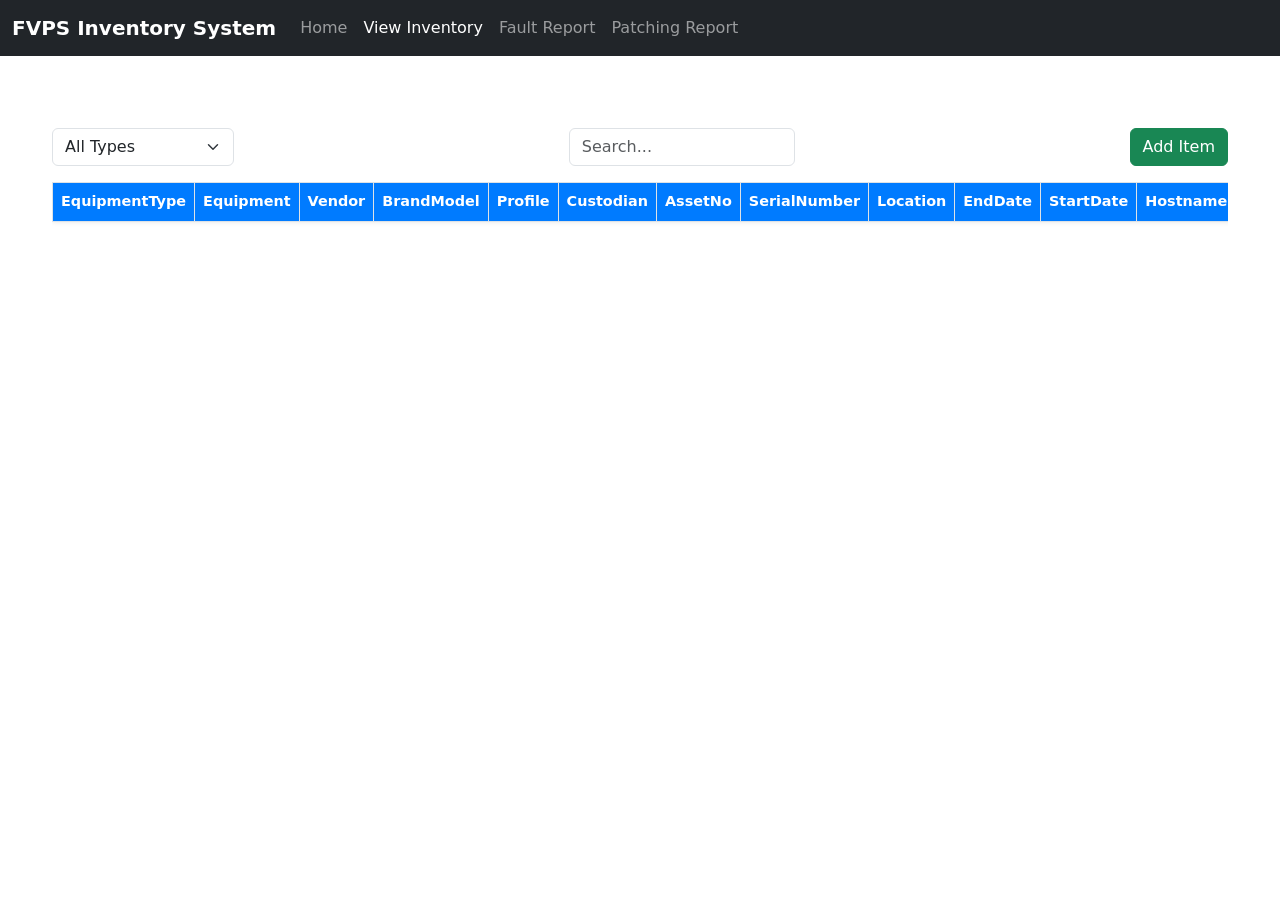
==== commit 5da118f7: "Update index.html" ====
--- a/view-inventory/index.html
+++ b/view-inventory/index.html
@@ -5,49 +5,76 @@
   <meta name="viewport" content="width=device-width, initial-scale=1" />
   <title>FVPS Inventory System - View Inventory</title>
   <link href="../styles.css" rel="stylesheet" />
-  <link href="https://cdn.jsdelivr.net/npm/bootstrap@5.3.0/dist/css/bootstrap.min.css" rel="stylesheet" />
+  <link
+    href="https://cdn.jsdelivr.net/npm/bootstrap@5.3.0/dist/css/bootstrap.min.css"
+    rel="stylesheet"
+  />
 </head>
 <body>
   <!-- Navbar -->
   <nav class="navbar navbar-expand-lg navbar-dark bg-dark fixed-top">
     <div class="container-fluid">
       <a class="navbar-brand" href="../index.html">FVPS Inventory System</a>
-      <button class="navbar-toggler" type="button" data-bs-toggle="collapse" data-bs-target="#nav">
+      <button
+        class="navbar-toggler"
+        type="button"
+        data-bs-toggle="collapse"
+        data-bs-target="#nav"
+        aria-controls="nav"
+        aria-expanded="false"
+        aria-label="Toggle navigation"
+      >
         <span class="navbar-toggler-icon"></span>
       </button>
       <div class="collapse navbar-collapse" id="nav">
         <ul class="navbar-nav me-auto mb-2 mb-lg-0">
-          <li class="nav-item"><a class="nav-link" href="../index.html">Home</a></li>
-          <li class="nav-item"><a class="nav-link active" href="index.html">View Inventory</a></li>
-          <li class="nav-item"><a class="nav-link" href="../fault-report.html">Fault Report</a></li>
-          <li class="nav-item"><a class="nav-link" href="../patching/patching-report.html">Patching Report</a></li>
+          <li class="nav-item">
+            <a class="nav-link" href="../index.html">Home</a>
+          </li>
+          <li class="nav-item">
+            <a class="nav-link active" href="index.html">View Inventory</a>
+          </li>
+          <li class="nav-item">
+            <a class="nav-link" href="../fault-report.html">Fault Report</a>
+          </li>
+          <li class="nav-item">
+            <a class="nav-link" href="../patching/patching-report.html">Patching Report</a>
+          </li>
         </ul>
       </div>
     </div>
   </nav>
 
-  <!-- Main Content -->
   <main class="container mt-5 pt-4">
     <div class="d-flex justify-content-between align-items-center mb-3 flex-wrap gap-2">
       <select id="filter-equipmenttype" class="form-select w-auto">
-        <option value="all" selected>All</option>
-        <option>SSOE</option>
+        <option value="all" selected>All Types</option>
         <option>Projector</option>
-        <option>TV</option>
         <option>Visualiser</option>
         <option>Projector Screen</option>
+        <option>Desktop</option>
+        <option>Laptop</option>
+        <option>iPad</option>
+        <option>Mobile Cart</option>
+        <option>SSOE</option>
       </select>
 
-      <input type="text" id="search-inventory" class="form-control w-auto" placeholder="Search..." />
-
-      <button id="add-item-btn" class="btn btn-success" data-bs-toggle="modal" data-bs-target="#inventoryModal">
-        Add Item
-      </button>
+      <input
+        type="text"
+        id="search-inventory"
+        class="form-control w-auto"
+        placeholder="Search..."
+      />
+
+      <button id="add-item-btn" class="btn btn-success">Add Item</button>
     </div>
 
     <div class="table-responsive">
-      <table id="inventory-table" class="table table-bordered table-striped inventory-table">
-        <thead class="table-primary">
+      <table
+        id="inventory-table"
+        class="table table-bordered table-striped inventory-table"
+      >
+        <thead>
           <tr>
             <th>EquipmentType</th>
             <th>Equipment</th>
@@ -74,30 +101,48 @@
     </div>
   </main>
 
-  <!-- Add/Edit Inventory Modal -->
-  <div class="modal fade" id="inventoryModal" tabindex="-1" aria-labelledby="inventoryModalLabel" aria-hidden="true">
-    <div class="modal-dialog modal-lg modal-dialog-centered modal-dialog-scrollable">
+  <!-- Modal -->
+  <div
+    class="modal fade"
+    id="inventoryModal"
+    tabindex="-1"
+    aria-labelledby="inventoryModalLabel"
+    aria-hidden="true"
+  >
+    <div class="modal-dialog modal-xl">
       <div class="modal-content">
         <form id="inventory-form" novalidate>
           <div class="modal-header bg-primary text-white">
-            <h5 class="modal-title" id="inventoryModalLabel">Add Inventory Item</h5>
-            <button type="button" class="btn-close btn-close-white" data-bs-dismiss="modal" aria-label="Close"></button>
+            <h5 class="modal-title" id="inventoryModalLabel">Add / Edit Inventory Item</h5>
+            <button
+              type="button"
+              class="btn-close btn-close-white"
+              data-bs-dismiss="modal"
+              aria-label="Close"
+            ></button>
           </div>
           <div class="modal-body">
             <div class="row g-3">
-              <div class="col-md-6">
-                <label for="equipmentType" class="form-label">Equipment Type *</label>
-                <select id="equipmentType" name="EquipmentType" class="form-select" required>
-                  <option value="">Select Equipment Type</option>
-                  <option>SSOE</option>
+              <div class="col-md-4">
+                <label for="equipmentType" class="form-label">Equipment Type</label>
+                <select
+                  id="equipmentType"
+                  name="EquipmentType"
+                  class="form-select"
+                  required
+                >
+                  <option value="all" selected>All Types</option>
                   <option>Projector</option>
-                  <option>TV</option>
                   <option>Visualiser</option>
                   <option>Projector Screen</option>
+                  <option>Desktop</option>
+                  <option>Laptop</option>
+                  <option>iPad</option>
+                  <option>Mobile Cart</option>
+                  <option>SSOE</option>
                 </select>
               </div>
-
-              <div class="col-md-6">
+              <div class="col-md-4">
                 <label for="equipment" class="form-label">Equipment</label>
                 <select id="equipment" name="Equipment" class="form-select">
                   <option value="">Select Equipment</option>
@@ -107,88 +152,163 @@
                   <option>Mobile Cart</option>
                 </select>
               </div>
-
-              <div class="col-md-6">
+              <div class="col-md-4">
                 <label for="vendor" class="form-label">Vendor</label>
-                <input type="text" id="vendor" name="Vendor" class="form-control" />
-              </div>
-
-              <div class="col-md-6">
+                <input
+                  type="text"
+                  id="vendor"
+                  name="Vendor"
+                  class="form-control"
+                  placeholder="Vendor"
+                />
+              </div>
+              <div class="col-md-4">
                 <label for="brandModel" class="form-label">BrandModel</label>
-                <input type="text" id="brandModel" name="BrandModel" class="form-control" />
-              </div>
-
-              <div class="col-md-6">
+                <input
+                  type="text"
+                  id="brandModel"
+                  name="BrandModel"
+                  class="form-control"
+                  placeholder="BrandModel"
+                />
+              </div>
+              <div class="col-md-4">
                 <label for="profile" class="form-label">Profile</label>
-                <input type="text" id="profile" name="Profile" class="form-control" />
-              </div>
-
-              <div class="col-md-6">
+                <input
+                  type="text"
+                  id="profile"
+                  name="Profile"
+                  class="form-control"
+                  placeholder="Profile"
+                />
+              </div>
+              <div class="col-md-4">
                 <label for="custodian" class="form-label">Custodian</label>
-                <input type="text" id="custodian" name="Custodian" class="form-control" />
-              </div>
-
-              <div class="col-md-6">
-                <label for="assetNo" class="form-label">Asset No *</label>
-                <input type="text" id="assetNo" name="AssetNo" class="form-control" required />
-              </div>
-
-              <div class="col-md-6">
+                <input
+                  type="text"
+                  id="custodian"
+                  name="Custodian"
+                  class="form-control"
+                  placeholder="Custodian"
+                />
+              </div>
+              <div class="col-md-4">
+                <label for="assetNo" class="form-label">Asset No</label>
+                <input
+                  type="text"
+                  id="assetNo"
+                  name="AssetNo"
+                  class="form-control"
+                  required
+                  placeholder="Asset No"
+                />
+              </div>
+              <div class="col-md-4">
                 <label for="serialNumber" class="form-label">Serial Number</label>
-                <input type="text" id="serialNumber" name="SerialNumber" class="form-control" />
-              </div>
-
-              <div class="col-md-6">
+                <input
+                  type="text"
+                  id="serialNumber"
+                  name="SerialNumber"
+                  class="form-control"
+                  placeholder="Serial Number"
+                />
+              </div>
+              <div class="col-md-4">
                 <label for="location" class="form-label">Location</label>
-                <input type="text" id="location" name="Location" class="form-control" />
-              </div>
-
-              <div class="col-md-6">
+                <input
+                  type="text"
+                  id="location"
+                  name="Location"
+                  class="form-control"
+                  placeholder="Location"
+                />
+              </div>
+              <div class="col-md-4">
                 <label for="endDate" class="form-label">End Date</label>
-                <input type="date" id="endDate" name="EndDate" class="form-control" />
-              </div>
-
-              <div class="col-md-6">
+                <input
+                  type="date"
+                  id="endDate"
+                  name="EndDate"
+                  class="form-control"
+                />
+              </div>
+              <div class="col-md-4">
                 <label for="startDate" class="form-label">Start Date</label>
-                <input type="date" id="startDate" name="StartDate" class="form-control" />
-              </div>
-
-              <div class="col-md-6">
+                <input
+                  type="date"
+                  id="startDate"
+                  name="StartDate"
+                  class="form-control"
+                />
+              </div>
+              <div class="col-md-4">
                 <label for="hostname" class="form-label">Hostname</label>
-                <input type="text" id="hostname" name="Hostname" class="form-control" />
-              </div>
-
-              <div class="col-md-6">
+                <input
+                  type="text"
+                  id="hostname"
+                  name="Hostname"
+                  class="form-control"
+                  placeholder="Hostname"
+                />
+              </div>
+              <div class="col-md-4">
                 <label for="ssoePoNumber" class="form-label">SSOE PO Number</label>
-                <input type="text" id="ssoePoNumber" name="SSOE PO Number" class="form-control" />
-              </div>
-
-              <div class="col-md-6">
+                <input
+                  type="text"
+                  id="ssoePoNumber"
+                  name="SSOE PO Number"
+                  class="form-control"
+                  placeholder="SSOE PO Number"
+                />
+              </div>
+              <div class="col-md-4">
                 <label for="cartNo" class="form-label">Cart No</label>
-                <input type="text" id="cartNo" name="Cart No" class="form-control" />
-              </div>
-
-              <div class="col-md-6">
+                <input
+                  type="text"
+                  id="cartNo"
+                  name="Cart No"
+                  class="form-control"
+                  placeholder="Cart No"
+                />
+              </div>
+              <div class="col-md-4">
                 <label for="sanitiseDate" class="form-label">Sanitise Date</label>
-                <input type="date" id="sanitiseDate" name="SanitiseDate" class="form-control" />
-              </div>
-
-              <div class="col-md-6">
+                <input
+                  type="date"
+                  id="sanitiseDate"
+                  name="SanitiseDate"
+                  class="form-control"
+                />
+              </div>
+              <div class="col-md-4">
                 <label for="durationInUse" class="form-label">Duration in Use</label>
-                <input type="text" id="durationInUse" name="Duration in Use" class="form-control" readonly />
+                <input
+                  type="text"
+                  id="durationInUse"
+                  name="Duration in Use"
+                  class="form-control"
+                  readonly
+                  placeholder="Calculated automatically"
+                />
               </div>
             </div>
           </div>
+
           <div class="modal-footer">
-            <button type="button" class="btn btn-secondary" data-bs-dismiss="modal">Cancel</button>
             <button type="submit" class="btn btn-primary">Save Item</button>
+            <button
+              type="button"
+              class="btn btn-secondary"
+              data-bs-dismiss="modal"
+            >
+              Cancel
+            </button>
           </div>
         </form>
       </div>
     </div>
   </div>
 
-  <!-- Scripts -->
   <script src="https://cdn.jsdelivr.net/npm/bootstrap@5.3.0/dist/js/bootstrap.bundle.min.js"></script>
   <script src="inventory.js"></script>
 </body>
--- a/styles.css
+++ b/styles.css
@@ -1,47 +1,176 @@
-/* General Body */
+/* General body */
 body {
-  font-family: -apple-system, BlinkMacSystemFont, "Segoe UI", Roboto,
-    "Helvetica Neue", Arial, sans-serif;
+  font-family: -apple-system, BlinkMacSystemFont, "Segoe UI", Roboto, "Helvetica Neue", Arial, sans-serif;
   background-color: #f8f9fa;
   color: #212529;
-  padding-top: 56px;
-  margin: 0;
+  padding-top: 56px; /* navbar height */
 }
 
 /* Navbar */
-.navbar { box-shadow: 0 2px 4px rgba(0,0,0,0.1); }
-.navbar-nav .nav-link.active { font-weight:600; color:#0d6efd!important; }
+.navbar-brand {
+  font-weight: 600;
+  font-size: 1.25rem;
+}
 
-/* Container */
-.container { max-width:1200px; margin:0 auto; padding:1rem; }
+/* Container adjustments */
+main.container {
+  max-width: 1200px;
+}
 
-/* Controls row */
-.d-flex.justify-content-between.align-items-center.mb-3 {
-  flex-wrap:wrap; gap:0.5rem;
+/* Filter/Search/Add container */
+.d-flex.justify-content-between {
+  gap: 10px;
 }
-.form-select.w-auto, .form-control.w-auto { min-width:150px; }
 
-/* Table */
+/* Table styling */
 .inventory-table {
-  width:100%; border-collapse:collapse; table-layout:fixed;
+  width: 100%;
+  border-collapse: collapse;
+  font-size: 0.9rem;
+  background-color: #fff;
+  box-shadow: 0 0 5px rgba(0,0,0,0.1);
 }
-.inventory-table th, .inventory-table td {
-  padding:0.5rem; border:1px solid #dee2e6; vertical-align:middle; word-wrap:break-word;
+
+.inventory-table th,
+.inventory-table td {
+  vertical-align: middle;
+  padding: 0.5rem 0.75rem;
+  border: 1px solid #dee2e6;
+  text-align: left;
 }
+
 .inventory-table thead th {
-  background-color:#0d6efd; color:#fff; position:sticky; top:0; z-index:2;
+  background-color: #007bff;
+  color: #fff;
+  user-select: none;
+  white-space: nowrap;
 }
-.inventory-table tbody tr:hover { background-color:#e9f5ff; }
 
 /* Buttons */
-.btn-sm { padding:0.25rem 0.5rem; font-size:0.8rem; }
+.btn {
+  user-select: none;
+  transition: background-color 0.2s ease;
+}
+
+.btn-success {
+  background-color: #28a745;
+  border-color: #28a745;
+}
+
+.btn-success:hover {
+  background-color: #218838;
+  border-color: #1e7e34;
+}
+
+.btn-primary {
+  background-color: #007bff;
+  border-color: #007bff;
+}
+
+.btn-primary:hover {
+  background-color: #0069d9;
+  border-color: #0062cc;
+}
+
+.btn-danger {
+  background-color: #dc3545;
+  border-color: #dc3545;
+}
+
+.btn-danger:hover {
+  background-color: #c82333;
+  border-color: #bd2130;
+}
+
+/* Form controls in table */
+.inventory-table input.form-control-sm,
+.inventory-table select.form-select-sm {
+  padding: 0.25rem 0.5rem;
+  font-size: 0.85rem;
+  height: auto;
+  min-width: 100px;
+}
 
 /* Modal */
-.modal-header.bg-primary { background-color:#0d6efd!important; color:#fff; }
-input[readonly] { background-color:#e9ecef; opacity:1; }
+.modal-content {
+  border-radius: 0.3rem;
+  box-shadow: 0 4px 15px rgba(0,0,0,0.2);
+}
 
-/* Responsive */
-@media (max-width:576px) {
-  .form-select.w-auto, .form-control.w-auto { width:100%!important; }
-  .inventory-table th, .inventory-table td { font-size:0.75rem; padding:0.25rem; }
+.modal-header {
+  background-color: #007bff;
+  color: #fff;
 }
+
+.modal-title {
+  font-weight: 600;
+}
+
+.modal-body {
+  font-size: 0.95rem;
+}
+
+.modal-footer {
+  justify-content: flex-start;
+  gap: 0.5rem;
+}
+
+/* Form labels */
+.form-label {
+  font-weight: 600;
+  font-size: 0.9rem;
+}
+
+/* Responsive tweaks */
+@media (max-width: 768px) {
+  .d-flex.justify-content-between {
+    flex-direction: column;
+    align-items: stretch;
+  }
+  #filter-equipmenttype,
+  #search-inventory,
+  #add-item-btn {
+    width: 100% !important;
+  }
+}
+
+/* Table scroll on small screens */
+.table-responsive {
+  overflow-x: auto;
+}
+
+/* Cursor pointer on buttons */
+button.btn {
+  cursor: pointer;
+}
+
+/* Hover effect on table rows */
+.inventory-table tbody tr:hover {
+  background-color: #e9f2ff;
+}
+
+/* Disabled inputs styling */
+input[readonly], input[disabled] {
+  background-color: #e9ecef;
+  opacity: 1;
+  cursor: default;
+}
+
+/* Error state for form inputs */
+input:invalid,
+select:invalid {
+  border-color: #dc3545;
+  background-color: #f8d7da;
+}
+
+/* Tooltip fix for Bootstrap */
+.tooltip-inner {
+  max-width: 250px;
+  font-size: 0.85rem;
+}
+
+/* Fix for long text in table cells */
+.inventory-table td {
+  word-wrap: break-word;
+  max-width: 150px;
+}
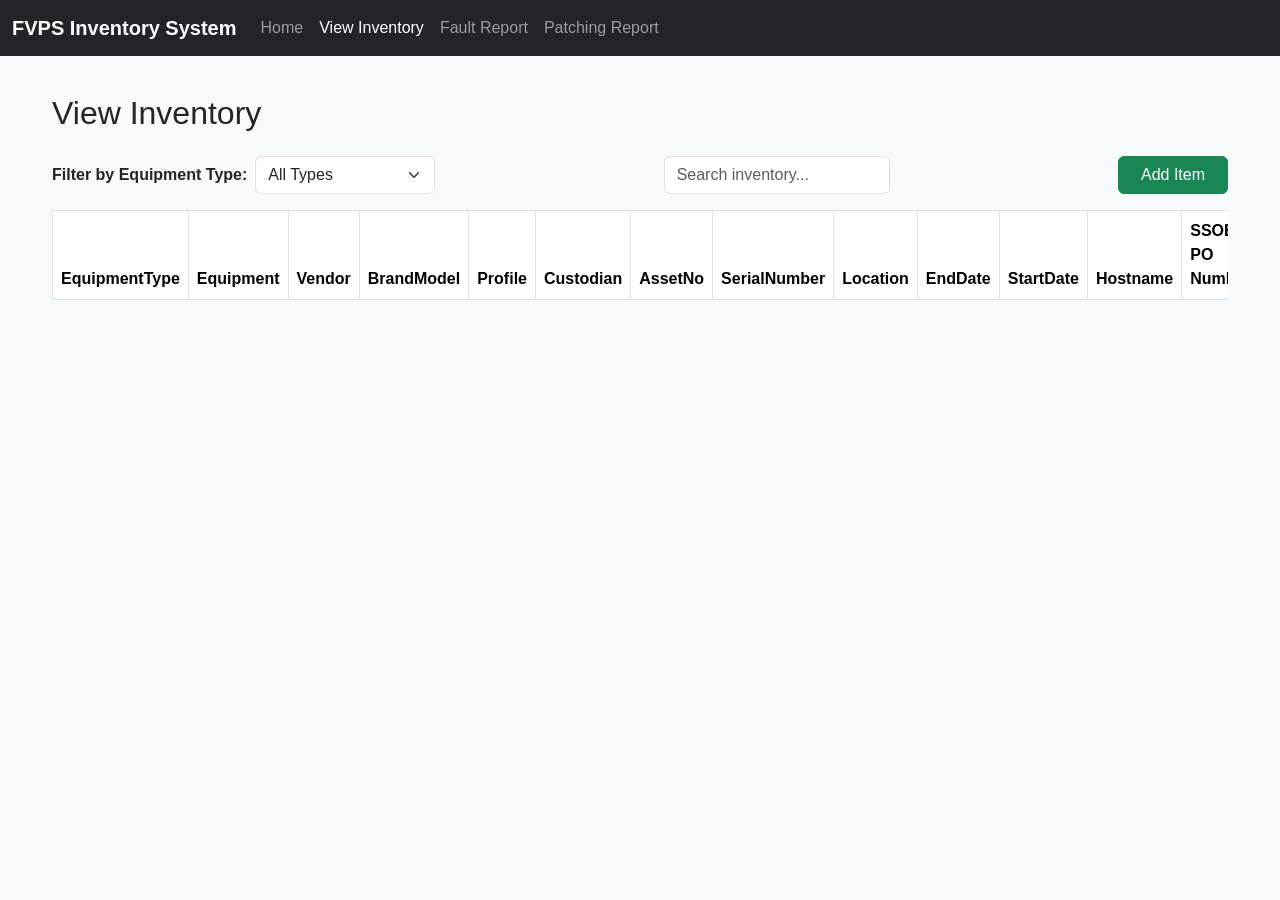
==== commit f860ada6: "Update index.html" ====
--- a/view-inventory/index.html
+++ b/view-inventory/index.html
@@ -3,12 +3,24 @@
 <head>
   <meta charset="UTF-8" />
   <meta name="viewport" content="width=device-width, initial-scale=1" />
-  <title>FVPS Inventory System - View Inventory</title>
-  <link href="../styles.css" rel="stylesheet" />
+  <title>View Inventory - FVPS Inventory System</title>
+
+  <!-- Bootstrap CSS CDN -->
   <link
     href="https://cdn.jsdelivr.net/npm/bootstrap@5.3.0/dist/css/bootstrap.min.css"
     rel="stylesheet"
   />
+  <link href="../styles.css" rel="stylesheet" />
+
+  <style>
+    body {
+      padding-top: 70px; /* for fixed navbar */
+    }
+    .table-responsive {
+      max-height: 70vh;
+      overflow-y: auto;
+    }
+  </style>
 </head>
 <body>
   <!-- Navbar -->
@@ -26,53 +38,55 @@
       >
         <span class="navbar-toggler-icon"></span>
       </button>
+
       <div class="collapse navbar-collapse" id="nav">
         <ul class="navbar-nav me-auto mb-2 mb-lg-0">
-          <li class="nav-item">
-            <a class="nav-link" href="../index.html">Home</a>
-          </li>
-          <li class="nav-item">
-            <a class="nav-link active" href="index.html">View Inventory</a>
-          </li>
-          <li class="nav-item">
-            <a class="nav-link" href="../fault-report.html">Fault Report</a>
-          </li>
-          <li class="nav-item">
-            <a class="nav-link" href="../patching/patching-report.html">Patching Report</a>
-          </li>
+          <li class="nav-item"><a class="nav-link" href="../index.html">Home</a></li>
+          <li class="nav-item"><a class="nav-link active" href="index.html">View Inventory</a></li>
+          <li class="nav-item"><a class="nav-link" href="../fault-report.html">Fault Report</a></li>
+          <li class="nav-item"><a class="nav-link" href="../patching/patching-report.html">Patching Report</a></li>
         </ul>
       </div>
     </div>
   </nav>
 
-  <main class="container mt-5 pt-4">
+  <!-- Main Container -->
+  <main class="container mt-4">
+    <h2 class="mb-4">View Inventory</h2>
+
+    <!-- Filter, Search, Add -->
     <div class="d-flex justify-content-between align-items-center mb-3 flex-wrap gap-2">
-      <select id="filter-equipmenttype" class="form-select w-auto">
-        <option value="all" selected>All Types</option>
-        <option>Projector</option>
-        <option>Visualiser</option>
-        <option>Projector Screen</option>
-        <option>Desktop</option>
-        <option>Laptop</option>
-        <option>iPad</option>
-        <option>Mobile Cart</option>
-        <option>SSOE</option>
-      </select>
+      <div class="d-flex align-items-center gap-2">
+        <label for="filter-equipmenttype" class="fw-bold mb-0">Filter by Equipment Type:</label>
+        <select id="filter-equipmenttype" class="form-select w-auto">
+          <option value="all" selected>All Types</option>
+          <option>Projector</option>
+          <option>Visualiser</option>
+          <option>Projector Screen</option>
+          <option>Desktop</option>
+          <option>Laptop</option>
+          <option>iPad</option>
+          <option>Mobile Cart</option>
+          <option>SSOE</option>
+          <option>TV</option>
+        </select>
+      </div>
 
       <input
-        type="text"
+        type="search"
         id="search-inventory"
+        placeholder="Search inventory..."
         class="form-control w-auto"
-        placeholder="Search..."
       />
 
-      <button id="add-item-btn" class="btn btn-success">Add Item</button>
+      <button class="btn btn-success" id="add-item-btn">Add Item</button>
     </div>
 
+    <!-- Inventory Table -->
     <div class="table-responsive">
       <table
+        class="table table-bordered table-striped"
         id="inventory-table"
-        class="table table-bordered table-striped inventory-table"
       >
         <thead>
           <tr>
@@ -96,12 +110,14 @@
             <th>Actions</th>
           </tr>
         </thead>
-        <tbody></tbody>
+        <tbody>
+          <!-- Populated dynamically -->
+        </tbody>
       </table>
     </div>
   </main>
 
-  <!-- Modal -->
+  <!-- Modal for Add/Edit Inventory -->
   <div
     class="modal fade"
     id="inventoryModal"
@@ -109,11 +125,11 @@
     aria-labelledby="inventoryModalLabel"
     aria-hidden="true"
   >
-    <div class="modal-dialog modal-xl">
+    <div class="modal-dialog modal-xl modal-dialog-centered">
       <div class="modal-content">
-        <form id="inventory-form" novalidate>
+        <form id="inventory-form">
           <div class="modal-header bg-primary text-white">
-            <h5 class="modal-title" id="inventoryModalLabel">Add / Edit Inventory Item</h5>
+            <h5 class="modal-title" id="inventoryModalLabel">Add Inventory Item</h5>
             <button
               type="button"
               class="btn-close btn-close-white"
@@ -124,14 +140,9 @@
           <div class="modal-body">
             <div class="row g-3">
               <div class="col-md-4">
-                <label for="equipmentType" class="form-label">Equipment Type</label>
-                <select
-                  id="equipmentType"
-                  name="EquipmentType"
-                  class="form-select"
-                  required
-                >
-                  <option value="all" selected>All Types</option>
+                <label for="equipmentType" class="form-label fw-bold">Equipment Type</label>
+                <select id="equipmentType" name="EquipmentType" class="form-select" required>
+                  <option value="">Select Equipment Type</option>
                   <option>Projector</option>
                   <option>Visualiser</option>
                   <option>Projector Screen</option>
@@ -140,40 +151,47 @@
                   <option>iPad</option>
                   <option>Mobile Cart</option>
                   <option>SSOE</option>
+                  <option>TV</option>
                 </select>
               </div>
-              <div class="col-md-4">
-                <label for="equipment" class="form-label">Equipment</label>
+
+              <div class="col-md-4">
+                <label for="equipment" class="form-label fw-bold">Equipment</label>
                 <select id="equipment" name="Equipment" class="form-select">
-                  <option value="">Select Equipment</option>
+                  <option value="">Select Equipment (optional)</option>
                   <option>Desktop</option>
                   <option>Laptop</option>
                   <option>iPad</option>
                   <option>Mobile Cart</option>
                 </select>
               </div>
-              <div class="col-md-4">
-                <label for="vendor" class="form-label">Vendor</label>
+
+              <div class="col-md-4">
+                <label for="vendor" class="form-label fw-bold">Vendor</label>
                 <input
                   type="text"
                   id="vendor"
                   name="Vendor"
                   class="form-control"
                   placeholder="Vendor"
-                />
-              </div>
-              <div class="col-md-4">
-                <label for="brandModel" class="form-label">BrandModel</label>
+                  required
+                />
+              </div>
+
+              <div class="col-md-4">
+                <label for="brandModel" class="form-label fw-bold">Brand Model</label>
                 <input
                   type="text"
                   id="brandModel"
                   name="BrandModel"
                   class="form-control"
-                  placeholder="BrandModel"
-                />
-              </div>
-              <div class="col-md-4">
-                <label for="profile" class="form-label">Profile</label>
+                  placeholder="Brand Model"
+                  required
+                />
+              </div>
+
+              <div class="col-md-4">
+                <label for="profile" class="form-label fw-bold">Profile</label>
                 <input
                   type="text"
                   id="profile"
@@ -182,8 +200,9 @@
                   placeholder="Profile"
                 />
               </div>
-              <div class="col-md-4">
-                <label for="custodian" class="form-label">Custodian</label>
+
+              <div class="col-md-4">
+                <label for="custodian" class="form-label fw-bold">Custodian</label>
                 <input
                   type="text"
                   id="custodian"
@@ -192,19 +211,21 @@
                   placeholder="Custodian"
                 />
               </div>
-              <div class="col-md-4">
-                <label for="assetNo" class="form-label">Asset No</label>
+
+              <div class="col-md-4">
+                <label for="assetNo" class="form-label fw-bold">Asset No</label>
                 <input
                   type="text"
                   id="assetNo"
                   name="AssetNo"
                   class="form-control"
+                  placeholder="Asset No"
                   required
-                  placeholder="Asset No"
-                />
-              </div>
-              <div class="col-md-4">
-                <label for="serialNumber" class="form-label">Serial Number</label>
+                />
+              </div>
+
+              <div class="col-md-4">
+                <label for="serialNumber" class="form-label fw-bold">Serial Number</label>
                 <input
                   type="text"
                   id="serialNumber"
@@ -213,8 +234,9 @@
                   placeholder="Serial Number"
                 />
               </div>
-              <div class="col-md-4">
-                <label for="location" class="form-label">Location</label>
+
+              <div class="col-md-4">
+                <label for="location" class="form-label fw-bold">Location</label>
                 <input
                   type="text"
                   id="location"
@@ -223,8 +245,9 @@
                   placeholder="Location"
                 />
               </div>
-              <div class="col-md-4">
-                <label for="endDate" class="form-label">End Date</label>
+
+              <div class="col-md-4">
+                <label for="endDate" class="form-label fw-bold">End Date</label>
                 <input
                   type="date"
                   id="endDate"
@@ -232,17 +255,20 @@
                   class="form-control"
                 />
               </div>
-              <div class="col-md-4">
-                <label for="startDate" class="form-label">Start Date</label>
+
+              <div class="col-md-4">
+                <label for="startDate" class="form-label fw-bold">Start Date</label>
                 <input
                   type="date"
                   id="startDate"
                   name="StartDate"
                   class="form-control"
-                />
-              </div>
-              <div class="col-md-4">
-                <label for="hostname" class="form-label">Hostname</label>
+                  required
+                />
+              </div>
+
+              <div class="col-md-4">
+                <label for="hostname" class="form-label fw-bold">Hostname</label>
                 <input
                   type="text"
                   id="hostname"
@@ -251,8 +277,9 @@
                   placeholder="Hostname"
                 />
               </div>
-              <div class="col-md-4">
-                <label for="ssoePoNumber" class="form-label">SSOE PO Number</label>
+
+              <div class="col-md-4">
+                <label for="ssoePoNumber" class="form-label fw-bold">SSOE PO Number</label>
                 <input
                   type="text"
                   id="ssoePoNumber"
@@ -261,8 +288,9 @@
                   placeholder="SSOE PO Number"
                 />
               </div>
-              <div class="col-md-4">
-                <label for="cartNo" class="form-label">Cart No</label>
+
+              <div class="col-md-4">
+                <label for="cartNo" class="form-label fw-bold">Cart No</label>
                 <input
                   type="text"
                   id="cartNo"
@@ -271,8 +299,9 @@
                   placeholder="Cart No"
                 />
               </div>
-              <div class="col-md-4">
-                <label for="sanitiseDate" class="form-label">Sanitise Date</label>
+
+              <div class="col-md-4">
+                <label for="sanitiseDate" class="form-label fw-bold">Sanitise Date</label>
                 <input
                   type="date"
                   id="sanitiseDate"
@@ -280,22 +309,22 @@
                   class="form-control"
                 />
               </div>
-              <div class="col-md-4">
-                <label for="durationInUse" class="form-label">Duration in Use</label>
+
+              <div class="col-md-4">
+                <label for="durationInUse" class="form-label fw-bold">Duration in Use</label>
                 <input
                   type="text"
                   id="durationInUse"
-                  name="Duration in Use"
-                  class="form-control"
+                  name="DurationInUse"
+                  class="form-control"
+                  placeholder="Auto-calculated"
                   readonly
-                  placeholder="Calculated automatically"
                 />
               </div>
             </div>
           </div>
 
           <div class="modal-footer">
-            <button type="submit" class="btn btn-primary">Save Item</button>
             <button
               type="button"
               class="btn btn-secondary"
@@ -303,13 +332,17 @@
             >
               Cancel
             </button>
+            <button type="submit" class="btn btn-primary">Save Item</button>
           </div>
         </form>
       </div>
     </div>
   </div>
 
-  <script src="https://cdn.jsdelivr.net/npm/bootstrap@5.3.0/dist/js/bootstrap.bundle.min.js"></script>
+  <!-- Bootstrap JS Bundle -->
+  <script
+    src="https://cdn.jsdelivr.net/npm/bootstrap@5.3.0/dist/js/bootstrap.bundle.min.js"
+  ></script>
   <script src="inventory.js"></script>
 </body>
 </html>
--- a/styles.css
+++ b/styles.css
@@ -1,176 +1,104 @@
-/* General body */
+/* General body and container */
 body {
   font-family: -apple-system, BlinkMacSystemFont, "Segoe UI", Roboto, "Helvetica Neue", Arial, sans-serif;
   background-color: #f8f9fa;
   color: #212529;
-  padding-top: 56px; /* navbar height */
+  padding-top: 56px; /* space for fixed navbar */
 }
 
-/* Navbar */
+.container {
+  max-width: 1200px;
+}
+
+/* Navbar fixes */
 .navbar-brand {
   font-weight: 600;
   font-size: 1.25rem;
 }
 
-/* Container adjustments */
-main.container {
-  max-width: 1200px;
-}
-
-/* Filter/Search/Add container */
-.d-flex.justify-content-between {
-  gap: 10px;
-}
-
-/* Table styling */
-.inventory-table {
-  width: 100%;
-  border-collapse: collapse;
-  font-size: 0.9rem;
-  background-color: #fff;
-  box-shadow: 0 0 5px rgba(0,0,0,0.1);
-}
-
-.inventory-table th,
-.inventory-table td {
+/* Inventory table styles */
+.inventory-table thead th {
+  background-color: #0d6efd; /* Bootstrap primary blue */
+  color: white;
   vertical-align: middle;
-  padding: 0.5rem 0.75rem;
-  border: 1px solid #dee2e6;
-  text-align: left;
-}
-
-.inventory-table thead th {
-  background-color: #007bff;
-  color: #fff;
-  user-select: none;
+  text-align: center;
   white-space: nowrap;
 }
 
-/* Buttons */
-.btn {
-  user-select: none;
-  transition: background-color 0.2s ease;
+.inventory-table tbody td {
+  vertical-align: middle;
+  white-space: nowrap;
 }
 
-.btn-success {
-  background-color: #28a745;
-  border-color: #28a745;
+.inventory-table tbody tr:hover {
+  background-color: #e9ecef;
 }
 
-.btn-success:hover {
-  background-color: #218838;
-  border-color: #1e7e34;
+/* Table responsive wrapper */
+.table-responsive {
+  overflow-x: auto;
 }
 
-.btn-primary {
-  background-color: #007bff;
-  border-color: #007bff;
+/* Buttons in table */
+.inventory-table .btn {
+  min-width: 60px;
 }
 
-.btn-primary:hover {
-  background-color: #0069d9;
-  border-color: #0062cc;
-}
-
-.btn-danger {
-  background-color: #dc3545;
-  border-color: #dc3545;
-}
-
-.btn-danger:hover {
-  background-color: #c82333;
-  border-color: #bd2130;
-}
-
-/* Form controls in table */
-.inventory-table input.form-control-sm,
-.inventory-table select.form-select-sm {
-  padding: 0.25rem 0.5rem;
-  font-size: 0.85rem;
-  height: auto;
-  min-width: 100px;
-}
-
-/* Modal */
-.modal-content {
-  border-radius: 0.3rem;
-  box-shadow: 0 4px 15px rgba(0,0,0,0.2);
+/* Modal styles */
+.modal-xl {
+  max-width: 1000px;
 }
 
 .modal-header {
-  background-color: #007bff;
-  color: #fff;
+  border-bottom: none;
 }
 
 .modal-title {
   font-weight: 600;
 }
 
-.modal-body {
-  font-size: 0.95rem;
+/* Modal form labels */
+.form-label {
+  font-weight: 500;
 }
 
-.modal-footer {
-  justify-content: flex-start;
-  gap: 0.5rem;
-}
-
-/* Form labels */
-.form-label {
-  font-weight: 600;
+/* Input and select styling in modal */
+.modal-content .form-control,
+.modal-content .form-select {
+  height: 38px;
   font-size: 0.9rem;
 }
 
-/* Responsive tweaks */
+/* Modal footer buttons spacing */
+.modal-footer .btn {
+  min-width: 100px;
+}
+
+/* Responsive adjustments for smaller screens */
 @media (max-width: 768px) {
-  .d-flex.justify-content-between {
-    flex-direction: column;
-    align-items: stretch;
+  .modal-xl {
+    max-width: 90%;
   }
-  #filter-equipmenttype,
-  #search-inventory,
-  #add-item-btn {
-    width: 100% !important;
+  .form-label {
+    font-size: 0.85rem;
+  }
+  .modal-content .form-control,
+  .modal-content .form-select {
+    font-size: 0.85rem;
   }
 }
 
-/* Table scroll on small screens */
-.table-responsive {
-  overflow-x: auto;
+/* Search and filter input */
+#search-inventory {
+  max-width: 300px;
 }
 
-/* Cursor pointer on buttons */
-button.btn {
-  cursor: pointer;
+/* Dropdown filter */
+#filter-equipmenttype {
+  min-width: 180px;
 }
 
-/* Hover effect on table rows */
-.inventory-table tbody tr:hover {
-  background-color: #e9f2ff;
+/* Add Item button styling */
+#add-item-btn {
+  min-width: 110px;
 }
-
-/* Disabled inputs styling */
-input[readonly], input[disabled] {
-  background-color: #e9ecef;
-  opacity: 1;
-  cursor: default;
-}
-
-/* Error state for form inputs */
-input:invalid,
-select:invalid {
-  border-color: #dc3545;
-  background-color: #f8d7da;
-}
-
-/* Tooltip fix for Bootstrap */
-.tooltip-inner {
-  max-width: 250px;
-  font-size: 0.85rem;
-}
-
-/* Fix for long text in table cells */
-.inventory-table td {
-  word-wrap: break-word;
-  max-width: 150px;
-}
